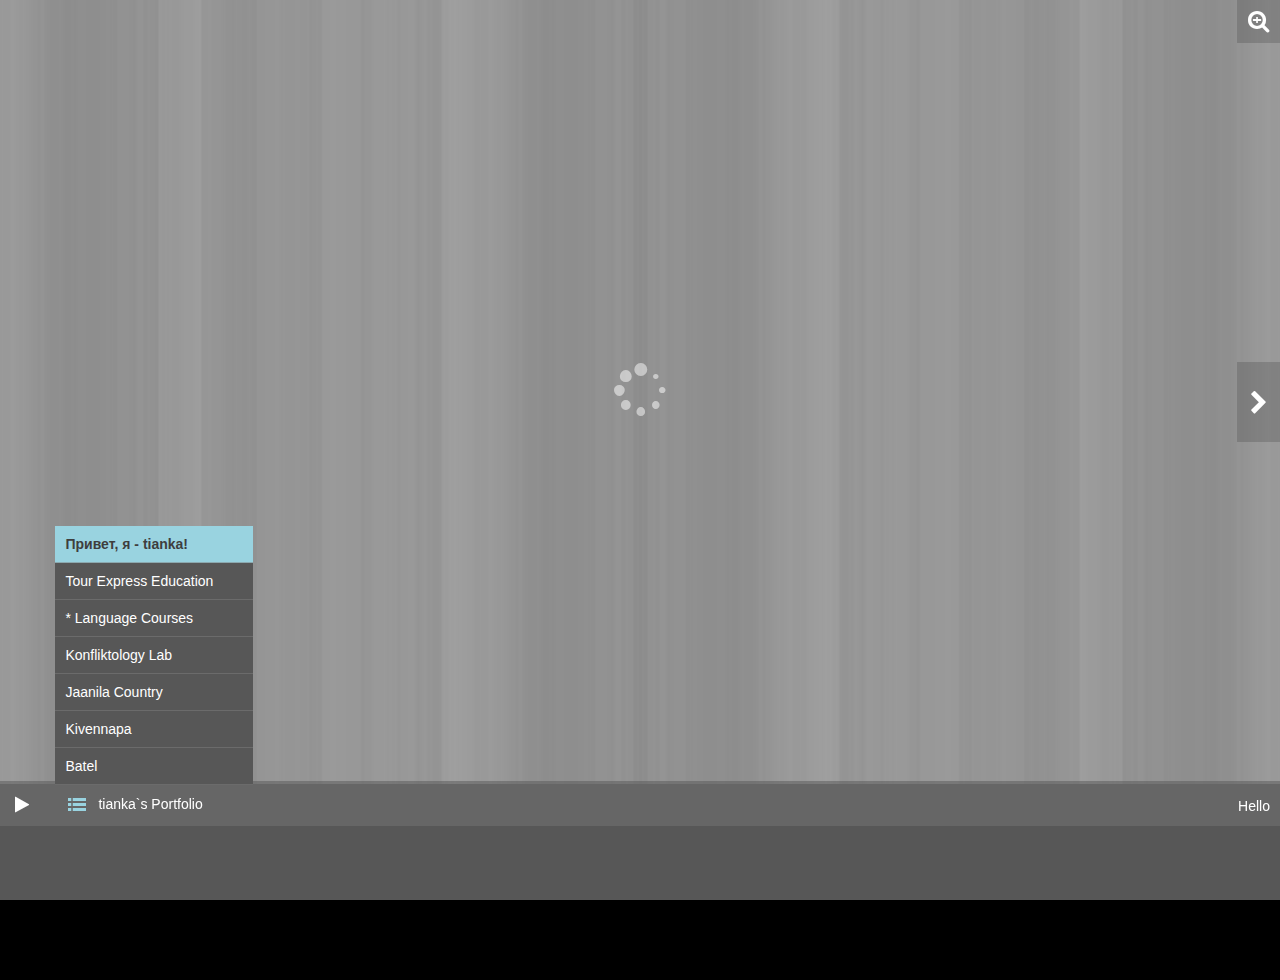
==== index.html @ c7b35c37 "update" ====
<!DOCTYPE html>
<html lang="ru">
<head>
    <meta charset="UTF-8" />
    <title>tianka`s Portfolio - дизайн веб-сайтов, разработка интерфейсов</title>
    <link rel="shortcut icon" href="./favicon.png">
    <link rel="stylesheet" type="text/css" media="all" href="./css/font-awesome.min.css" />
    <link rel="stylesheet" href="./fontello/css/fontello.css">
    <link rel="stylesheet" type="text/css" media="all" href="./css/jgallery.css" />
    <script type="text/javascript" src="./js/jquery-2.0.3.min.js"></script>
    <script type="text/javascript" src="./js/tinycolor-0.9.16.min.js"></script>
    <script type="text/javascript" src="./js/jgallery.js"></script>
    <script type="text/javascript">
    $( function() {
        $( '#gallery' ).jGallery( {
            'autostart': true,
            'canClose': false,
            "transition":"scaleDown_moveFromRight",
            "transitionBackward":"scaleDown_moveFromLeft",
            "transitionCols":"1",
            "transitionRows":"1",
            "thumbnailsPosition":"bottom",
            "thumbType":"image",
            "backgroundColor":"#3e3e3e",
            "textColor":"#fff",
            "mode":"full-screen",
            slideshowCanRandom: false,
            slideshowInterval: '5s',
            zoomSize: 'original' // [ fit | original | fill ] (only for full-screen or standard mode)
         } );
    } );
    </script>
    <style>
        .jgallery-btn {
            background-color: #3c3c3c;
            background-color: rgba(60, 60, 60, 0.25);
        }
        .fa.resize {
            font-size: 23px;
        }
        .jgallery .jgallery-thumbnails.images a {
            border: 3px #777777 solid;
            margin-left: 5px;
        }

        [data-jgallery-album-title="Привет, я - tianka!"] {
            font-weight: bold !important;
        }

        /*
        img.active.loaded {
            -webkit-box-shadow: 0px 0px 16px 0px rgba(0, 0, 0, 0.15);
            -moz-box-shadow:    0px 0px 16px 0px rgba(0, 0, 0, 0.15);
            box-shadow:         0px 0px 16px 0px rgba(0, 0, 0, 0.15);
        }
        */
    </style>
    <script>
        (function(i,s,o,g,r,a,m){i['GoogleAnalyticsObject']=r;i[r]=i[r]||function(){
            (i[r].q=i[r].q||[]).push(arguments)},i[r].l=1*new Date();a=s.createElement(o),
                m=s.getElementsByTagName(o)[0];a.async=1;a.src=g;m.parentNode.insertBefore(a,m)
        })(window,document,'script','//www.google-analytics.com/analytics.js','ga');

        ga('create', 'UA-53536658-1', 'auto');
        ga('send', 'pageview');

    </script>
</head>
<body style="padding: 40px; color: #fff; background: #000;">
    <div id="gallery">
        <div class="album" data-jgallery-album-title="Привет, я - tianka!">
            <h1>Hello</h1>
            <a href="images/Hello/large/iamtianka.png"><img src="images/Hello/thumbs/iamtianka.jpg" alt="Hello"/></a>
            <a href="images/Hello/large/contact.png"><img src="images/Hello/thumbs/contact.gif" alt="Hello"/></a>

        </div>
        <div class="album" data-jgallery-album-title="Tour Express Education">
            <h1>Tour Express Education</h1>
            <a href="images/Tour_Express_Education/large/logo.png"><img src="images/start.gif" alt="Tour Express Education"/></a>
            <a href="images/Tour_Express_Education/large/1.jpg"><img src="images/Tour_Express_Education/thumbs/1.jpg" alt="Tour Express Education - Слайды для главной страницы"/></a>
            <a href="images/Tour_Express_Education/large/2.jpg"><img src="images/Tour_Express_Education/thumbs/2.jpg" alt="Tour Express Education - Слайды для главной страницы"/></a>
            <a href="images/Tour_Express_Education/large/3.jpg"><img src="images/Tour_Express_Education/thumbs/3.jpg" alt="Tour Express Education - Слайды для главной страницы"/></a>
            <a href="images/Tour_Express_Education/large/4.jpg"><img src="images/Tour_Express_Education/thumbs/4.jpg" alt="Tour Express Education - Слайды для главной страницы"/></a>
            <a href="images/Tour_Express_Education/large/5.jpg"><img src="images/Tour_Express_Education/thumbs/5.jpg" alt="Tour Express Education - Слайды для главной страницы"/></a>
            <a href="images/Tour_Express_Education/large/6.jpg"><img src="images/Tour_Express_Education/thumbs/6.jpg" alt="Tour Express Education - Меню"/></a>
            <a href="images/Tour_Express_Education/large/7.jpg"><img src="images/Tour_Express_Education/thumbs/7.jpg" alt="Tour Express Education - О нас"/></a>
            <a href="images/Tour_Express_Education/large/8.jpg"><img src="images/Tour_Express_Education/thumbs/8.jpg" alt="Tour Express Education - Услуги"/></a>
            <a href="images/Tour_Express_Education/large/9.jpg"><img src="images/Tour_Express_Education/thumbs/9.jpg" alt="Tour Express Education - Школьникам"/></a>
            <a href="images/Tour_Express_Education/large/10.jpg"><img src="images/Tour_Express_Education/thumbs/10.jpg" alt="Tour Express Education - Детские языковые лагеря"/></a>
            <a href="images/Tour_Express_Education/large/11.jpg"><img src="images/Tour_Express_Education/thumbs/11.jpg" alt="Tour Express Education - Плакат для печати"/></a>
        </div>
        <div class="album" data-jgallery-album-title="* Language Courses">
            <h1>* Language Courses</h1>
            <a href="images/Language_Courses/large/logo.png"><img src="images/start.gif" alt="Этот дизайн может быть доработан для Вас!"/></a>
            <a href="images/Language_Courses/large/1.jpg"><img src="images/Language_Courses/thumbs/1.jpg" alt="Этот дизайн может быть доработан для Вас!"/></a>
            <a href="images/Language_Courses/large/2.jpg"><img src="images/Language_Courses/thumbs/2.jpg" alt="Этот дизайн может быть доработан для Вас!"/></a>
            <a href="images/Language_Courses/large/3.jpg"><img src="images/Language_Courses/thumbs/3.jpg" alt="Этот дизайн может быть доработан для Вас!"/></a>
            <a href="images/Language_Courses/large/4.jpg"><img src="images/Language_Courses/thumbs/4.jpg" alt="Этот дизайн может быть доработан для Вас!"/></a>
            <a href="images/Language_Courses/large/5.jpg"><img src="images/Language_Courses/thumbs/5.jpg" alt="Этот дизайн может быть доработан для Вас!"/></a>
            <a href="images/Language_Courses/large/6.jpg"><img src="images/Language_Courses/thumbs/6.jpg" alt="Этот дизайн может быть доработан для Вас!"/></a>
            <a href="images/Language_Courses/large/7.jpg"><img src="images/Language_Courses/thumbs/7.jpg" alt="Этот дизайн может быть доработан для Вас!"/></a>
        </div>

        <div class="album" data-jgallery-album-title="Konfliktology Lab">
            <h1>Konfliktology Lab</h1>
            <a href="images/Konfliktology_Lab/large/logo.png"><img src="images/start.gif" alt="Konfliktology Lab"/></a>
            <a href="images/Konfliktology_Lab/large/1.jpg"><img src="images/Konfliktology_Lab/thumbs/1.jpg" alt="Konfliktology Lab"/></a>
            <a href="images/Konfliktology_Lab/large/2.jpg"><img src="images/Konfliktology_Lab/thumbs/2.jpg" alt="Konfliktology Lab"/></a>
            <a href="images/Konfliktology_Lab/large/3.jpg"><img src="images/Konfliktology_Lab/thumbs/3.jpg" alt="Konfliktology Lab"/></a>
            <a href="images/Konfliktology_Lab/large/4.jpg"><img src="images/Konfliktology_Lab/thumbs/4.jpg" alt="Konfliktology Lab"/></a>
            <a href="images/Konfliktology_Lab/large/5.jpg"><img src="images/Konfliktology_Lab/thumbs/5.jpg" alt="Konfliktology Lab"/></a>
        </div>
        <div class="album" data-jgallery-album-title="Jaanila Country">
            <h1>Jaanila Country</h1>
            <a href="images/Jaanila_Country/large/logo.png"><img src="images/start.gif" alt="Jaanila Country"/></a>
            <a href="images/Jaanila_Country/large/7.jpg"><img src="images/Jaanila_Country/thumbs/7.jpg" alt="Jaanila Country - Подбор квартиры"/></a>
            <a href="images/Jaanila_Country/large/8.jpg"><img src="images/Jaanila_Country/thumbs/8.jpg" alt="Jaanila Country - Подбор квартиры"/></a>
            <a href="images/Jaanila_Country/large/9.jpg"><img src="images/Jaanila_Country/thumbs/9.jpg" alt="Jaanila Country - Подбор квартиры"/></a>
            <a href="images/Jaanila_Country/large/10.jpg"><img src="images/Jaanila_Country/thumbs/10.jpg" alt="Jaanila Country - Подбор квартиры"/></a>
            <a href="images/Jaanila_Country/large/11.jpg"><img src="images/Jaanila_Country/thumbs/11.jpg" alt="Jaanila Country - Список квартир"/></a>
            <a href="images/Jaanila_Country/large/12.jpg"><img src="images/Jaanila_Country/thumbs/12.jpg" alt="Jaanila Country - Новости"/></a>
            <a href="images/Jaanila_Country/large/13.jpg"><img src="images/Jaanila_Country/thumbs/13.jpg" alt="Jaanila Country - О квартале"/></a>
            <a href="images/Jaanila_Country/large/14.jpg"><img src="images/Jaanila_Country/thumbs/14.jpg" alt="Jaanila Country - Видеоновости"/></a>
            <a href="images/Jaanila_Country/large/15.jpg"><img src="images/Jaanila_Country/thumbs/15.jpg" alt="Jaanila Country - Общая информация"/></a>
            <a href="images/Jaanila_Country/large/16.jpg"><img src="images/Jaanila_Country/thumbs/16.jpg" alt="Jaanila Country - Общая информация"/></a>
            <a href="images/Jaanila_Country/large/17.jpg"><img src="images/Jaanila_Country/thumbs/17.jpg" alt="Jaanila Country - Общая информация"/></a>
            <a href="images/Jaanila_Country/large/18.jpg"><img src="images/Jaanila_Country/thumbs/18.jpg" alt="Jaanila Country - Общая информация"/></a>
            <a href="images/Jaanila_Country/large/1.jpg"><img src="images/Jaanila_Country/thumbs/1.jpg" alt="Jaanila Country - Обзор кварталов"/></a>
            <a href="images/Jaanila_Country/large/3.jpg"><img src="images/Jaanila_Country/thumbs/3.jpg" alt="Jaanila Country - Обзор кварталов"/></a>
            <a href="images/Jaanila_Country/large/4.jpg"><img src="images/Jaanila_Country/thumbs/4.jpg" alt="Jaanila Country - Обзор кварталов"/></a>
            <a href="images/Jaanila_Country/large/5.jpg"><img src="images/Jaanila_Country/thumbs/5.jpg" alt="Jaanila Country - Обзор кварталов"/></a>
            <a href="images/Jaanila_Country/large/6.jpg"><img src="images/Jaanila_Country/thumbs/6.jpg" alt="Jaanila Country - Обзор кварталов"/></a>
        </div>
        <div class="album" data-jgallery-album-title="Kivennapa">
            <h1>Kivennapa</h1>
            <a href="images/Kivennapa/large/logo.png"><img src="images/start.gif" alt="Kivennapa"/></a>
            <a href="images/Kivennapa/large/1.jpg"><img src="images/Kivennapa/thumbs/1.jpg" alt="Kivennapa"/></a>
            <a href="images/Kivennapa/large/2.jpg"><img src="images/Kivennapa/thumbs/2.jpg" alt="Kivennapa - Концепция проекта"/></a>
            <a href="images/Kivennapa/large/3.jpg"><img src="images/Kivennapa/thumbs/3.jpg" alt="Kivennapa - Типовые проекты"/></a>
            <a href="images/Kivennapa/large/4.jpg"><img src="images/Kivennapa/thumbs/4.jpg" alt="Kivennapa - Список проектов"/></a>
            <a href="images/Kivennapa/large/5.jpg"><img src="images/Kivennapa/thumbs/5.jpg" alt="Kivennapa - Индивидуальный дом"/></a>
            <a href="images/Kivennapa/large/6.jpg"><img src="images/Kivennapa/thumbs/6.jpg" alt="Kivennapa - Новости"/></a>
            <a href="images/Kivennapa/large/7.jpg"><img src="images/Kivennapa/thumbs/7.jpg" alt="Kivennapa - Общение"/></a>
        </div>
        <div class="album" data-jgallery-album-title="Batel">
            <h1>Batel</h1>
            <a href="images/Batel/large/logo.png"><img src="images/start.gif" alt="Batel"/></a>
            <a href="images/Batel/large/1.jpg"><img src="images/Batel/thumbs/1.jpg" alt="Batel - 1-я версия"/></a>
            <a href="images/Batel/large/2.jpg"><img src="images/Batel/thumbs/2.jpg" alt="Batel - 2-я версия"/></a>
        </div>

    </div>

</body>
</html>
---- fontello/css/fontello.css ----
@font-face {
  font-family: 'fontello';
  src: url('../font/fontello.eot?42769846');
  src: url('../font/fontello.eot?42769846#iefix') format('embedded-opentype'),
       url('../font/fontello.woff?42769846') format('woff'),
       url('../font/fontello.ttf?42769846') format('truetype'),
       url('../font/fontello.svg?42769846#fontello') format('svg');
  font-weight: normal;
  font-style: normal;
}
/* Chrome hack: SVG is rendered more smooth in Windozze. 100% magic, uncomment if you need it. */
/* Note, that will break hinting! In other OS-es font will be not as sharp as it could be */
/*
@media screen and (-webkit-min-device-pixel-ratio:0) {
  @font-face {
    font-family: 'fontello';
    src: url('../font/fontello.svg?42769846#fontello') format('svg');
  }
}
*/
 
 [class^="icon-"]:before, [class*=" icon-"]:before {
  font-family: "fontello";
  font-style: normal;
  font-weight: normal;
  speak: none;
 
  display: inline-block;
  text-decoration: inherit;
  width: 1em;
  margin-right: .2em;
  text-align: center;
  /* opacity: .8; */
 
  /* For safety - reset parent styles, that can break glyph codes*/
  font-variant: normal;
  text-transform: none;
     
  /* fix buttons height, for twitter bootstrap */
  line-height: 1em;
 
  /* Animation center compensation - margins should be symmetric */
  /* remove if not needed */
  margin-left: .2em;
 
  /* you can be more comfortable with increased icons size */
  /* font-size: 120%; */
 
  /* Uncomment for 3D effect */
  /* text-shadow: 1px 1px 1px rgba(127, 127, 127, 0.3); */
}
 
.icon-th-large:before { content: '\e800'; } /* '' */
.icon-th:before { content: '\e801'; } /* '' */
.icon-zoom-in:before { content: '\e802'; } /* '' */
.icon-zoom-out:before { content: '\e803'; } /* '' */
.icon-zoom-in-1:before { content: '\e804'; } /* '' */
.icon-zoom-out-1:before { content: '\e805'; } /* '' */
.icon-right-open:before { content: '\e806'; } /* '' */
.icon-left-open:before { content: '\e807'; } /* '' */
.icon-list:before { content: '\e808'; } /* '' */
.icon-left:before { content: '\e809'; } /* '' */
---- css/jgallery.css ----
.jgallery .jgallery-btn {
    -webkit-transition: all .2s;
    transition: all .2s;
    cursor: pointer
}

.jgallery .jgallery-btn:hover {
    text-shadow: 0 0 .15em #fff
}

.jgallery .jgallery-btn.inactive {
    opacity: .5
}

.jgallery .jgallery-btn.inactive:hover {
    opacity: 1
}

.jgallery .jgallery-btn.active {
    color: #fff;
    opacity: 1
}

.jgallery .jgallery-btn-large {
    width: 43px;
    height: 80px;
    line-height: 83px;
    font-size: 25px;
    text-align: center;
    color: #fff
}

.jgallery .jgallery-btn-small {
    width: 43px;
    height: 43px;
    margin: 0;
    line-height: 43px;
    font-size: 18px;
    text-align: center;
    color: #fff
}

.jgallery .change-album {
    position: relative
}

.jgallery .change-album .menu {
    left: 0;
    bottom: 42px;
    background: #111;
    position: absolute;
    overflow: auto;
    display: none
}

.jgallery .change-album .menu .item {
    margin: 0;
    padding: 10px 40px 10px 10px;
    border-bottom: 1px solid rgba(127, 127, 127, 0.5);
    font-family: Roboto, Calibri, Arial, Helvetica, sans-serif;
    font-weight: 300;
    font-size: 14px;
    text-align: left;
    -webkit-transition: all .3s;
    transition: all .3s;
    line-height: normal;
    white-space: pre;
    color: #ddd;
    text-shadow: none;
    display: block
}

.jgallery .change-album .menu .item:hover {
    color: #fff;
    background: #222
}

.jgallery .change-album .menu .item.active {
    color: #ddd;
    background: #333
}

.jgallery .change-album .title {
    padding: 0;
    line-height: 40px;
    left: 48px;
    top: 0;
    bottom: auto;
    right: auto;
    font-family: Roboto, Calibri, Arial, Helvetica, sans-serif;;
    font-size: 14px;
    font-weight: 300;
    position: absolute;
    white-space: pre
}

.jgallery .change-album.active {
    border-radius: 2px
}

.jgallery .change-album.active .menu {
    display: block
}

.jgallery.jgallery-standard {
    top: auto;
    left: auto;
    right: auto;
    bottom: auto;
    position: relative;
    z-index: 0;
    overflow: hidden
}

.jgallery.jgallery-slider {
    margin-left: auto;
    margin-right: auto;
    top: auto;
    left: auto;
    right: auto;
    bottom: auto;
    -webkit-perspective: 1200px;
    perspective: 1200px;
    position: relative;
    z-index: 0;
    background: transparent !important
}

.jgallery.jgallery-slider .jgallery-thumbnails {
    background: none !important;
    overflow: hidden
}

.jgallery.jgallery-slider .jgallery-thumbnails .jgallery-container {
    /*-webkit-box-shadow: none !important;
    box-shadow: none !important*/
}

.jgallery.jgallery-slider .jgallery-thumbnails.square:not(.full-screen) a, .jgallery.jgallery-slider .jgallery-thumbnails.square.number:not(.full-screen) a {
    -webkit-box-shadow: 0 0 0 2px rgba(0, 0, 0, .6), 0 0 0 3px rgba(255, 255, 255, .6);
    box-shadow: 0 0 0 2px rgba(0, 0, 0, .6), 0 0 0 3px rgba(255, 255, 255, .6);
    opacity: 1
}

.jgallery.jgallery-slider .jgallery-thumbnails.square:not(.full-screen) a.active, .jgallery.jgallery-slider .jgallery-thumbnails.square.number:not(.full-screen) a.active {
    opacity: .6
}

.jgallery.jgallery-slider .zoom-container .title {
    display: none
}

.jgallery.jgallery-slider .zoom-container .nav-bottom {
    width: 240px;
    height: 40px;
    margin: -20px -120px;
    -webkit-box-shadow: none !important;
    box-shadow: none !important;
    background: none !important;
    text-align: center;
    -webkit-transition: -webkit-transform .2s, opacity .2s;
    transition: transform .2s, opacity .2s;
    -webkit-transform: scale(.8);
    -moz-transform: scale(.8);
    transform: scale(.8);
    opacity: 0;
    left: 50%;
    top: 70%;
    right: auto;
    bottom: auto
}

.jgallery.jgallery-slider .zoom-container .nav-bottom .jgallery-btn {
    margin-left: 4px;
    margin-right: 4px;
    border-radius: 27px
}

.jgallery.jgallery-slider .zoom-container .progress {
    bottom: -1px
}

.jgallery.jgallery-slider .zoom .container {
    background: none !important
}

.jgallery.jgallery-slider .overlayContainer .overlay {
    background: transparent !important
}

.jgallery.jgallery-slider:hover .zoom-container .nav-bottom {
    -webkit-transform: scale(1);
    -moz-transform: scale(1);
    transform: scale(1);
    opacity: 1
}

.jgallery.jgallery-slider:after {
    margin-top: -15px;
    left: 100px;
    right: 100px;
    top: 100%;
    height: 30px;
    background: rgba(0, 0, 0, 0.5);
    -webkit-box-shadow: 0 0 40px 40px rgba(0, 0, 0, .5);
    box-shadow: 0 0 40px 40px rgba(0, 0, 0, .5);
    -webkit-transform: rotateX(75deg);
    -moz-transform: rotateX(75deg);
    transform: rotateX(75deg);
    content: "";
    position: absolute;
    display: block
}

html, body {
    height: 100%;
    margin: 0
}

.overlayContainer {
    z-index: 1;
    position: relative;
    display: block
}

.overlayContainer .overlay {
    color: #fff;
    left: 0;
    top: 0;
    background: center center no-repeat #000;
    position: absolute;
    z-index: 10000
}

.overlayContainer .imageLoaderPositionAbsolute {
    width: 60px;
    height: 60px;
    line-height: 60px;
    margin: -30px 0 0 -30px;
    font-size: 60px;
    font-weight: bold;
    letter-spacing: -0.02em;
    text-align: center;
    position: absolute;
    z-index: 10001
}

.overlayContainer .imageLoaderPositionAbsolute [class*="fa-"] {
    width: 60px;
    height: 60px;
    line-height: 60px
}

.overlayContainer .imageLoaderPositionAbsolute.preloadAll:after {
    border-radius: 1.7em;
    left: 0;
    top: 0;
    bottom: 0;
    right: 0;
    content: "";
    position: absolute;
    z-index: 0
}

.overlayContainer .imageLoaderPositionAbsolute .circle {
    margin: -42px 0 0 -42px;
    left: 50%;
    top: 50%;
    position: absolute
}

.overlayContainer .imageLoaderPositionAbsolute .progress-value {
    width: 200px;
    height: 200px;
    line-height: 200px;
    margin: -100px;
    padding-left: .25em;
    left: 50%;
    top: 50%;
    position: absolute;
    z-index: 1
}

.overlayContainer .imageLoaderPositionAbsolute .progress-value:after {
    padding-left: .117em;
    font-size: .5em;
    font-weight: normal;
    -webkit-animation: percent 1s linear infinite;
    animation: percent 1s linear infinite;
    content: "%"
}

.imageLoaderPositionAbsolute {
    left: 50%
}

body.overlayContainer > .overlay {
    position: fixed
}

body.overlayContainer > .overlay .imageLoaderPositionAbsolute {
    top: 50% !important;
    position: fixed
}

@keyframes percent {
    0% {
        opacity: .1
    }
    50% {
        opacity: 1
    }
    100% {
        opacity: .1
    }
}

@-webkit-keyframes percent {
    0% {
        opacity: .1
    }
    50% {
        opacity: 1
    }
    100% {
        opacity: .1
    }
}

.jgallery .zoom-container .progress {
    width: 0;
    height: 4px;
    margin: 0;
    padding: 0;
    border: 0;
    line-height: 4px;
    background: #fff;
    background: rgba(255, 255, 255, 0.5);
    left: 0;
    bottom: 0;
    overflow: hidden;
    position: absolute;
    z-index: 2
}

.jgallery .zoom-container .progress:after {
    width: 4px;
    height: 4px;
    background: #fff;
    -webkit-box-shadow: 0 0 30px 15px rgba(255, 255, 255, 1);
    box-shadow: 0 0 30px 15px rgba(255, 255, 255, 1);
    right: 64px;
    top: 0;
    content: "";
    position: absolute
}

.jgallery .jgallery-thumbnails {
    background: #111;
    -webkit-transition: background 0.2s, background-color 0.2s;
    transition: background 0.2s, background-color 0.2s;
    position: absolute;
    z-index: 3;
    font-size: 0;
    line-height: 0
}

.jgallery .jgallery-thumbnails.hidden {
    display: none
}

.jgallery .jgallery-thumbnails .jgallery-container {
    left: 0;
    top: 0;
    right: 0;
    bottom: 0;
    -webkit-transition: box-shadow 0.2s, -webkit-box-shadow 0.2s;
    transition: box-shadow 0.2s, -webkit-box-shadow 0.2s;
    position: absolute;
    overflow: hidden
}

.jgallery .jgallery-thumbnails .album {
    display: none
}

.jgallery .jgallery-thumbnails .album.active {
    display: inline
}

.jgallery .jgallery-thumbnails a {
    border-radius: .7em;
    white-space: normal;
    display: inline-block
}

.jgallery .jgallery-thumbnails a:hover:not(.active) {
    border-radius: 2px !important
}

.jgallery .jgallery-thumbnails a:hover:not(.active) img {
    border-radius: 2px !important
}

.jgallery .jgallery-thumbnails a img {
    border-radius: .7em;
    -webkit-transition: all .5s;
    -moz-transition: all .5s;
    -o-transition: all .5s;
    transition: all .5s
}

.jgallery .jgallery-thumbnails .prev, .jgallery .jgallery-thumbnails .next {
    font-size: 24px;
    text-align: center;
    background: #111;
    opacity: 1;
    -webkit-box-shadow: none;
    box-shadow: none;
    cursor: pointer;
    position: absolute
}

.jgallery .jgallery-thumbnails .ico {
    width: 40px;
    height: 40px;
    margin: -20px 0 0 -20px;
    line-height: 40px;
    color: #fff;
    top: 50%;
    left: 50%;
    position: absolute
}

.jgallery .jgallery-thumbnails .jgallery-close {
    opacity: 0;
    display: none
}

.jgallery .jgallery-thumbnails .change-album {
    display: none
}

.jgallery .jgallery-thumbnails-horizontal {
    left: 0;
    right: 0;
    white-space: pre
}

.jgallery .jgallery-thumbnails-horizontal .prev, .jgallery .jgallery-thumbnails-horizontal .next {
    width: 40px;
    top: 0;
    bottom: 0
}

.jgallery .jgallery-thumbnails-horizontal .prev {
    padding-left: 8px;
    left: -100px
}

.jgallery .jgallery-thumbnails-horizontal .prev:before {
    width: 40px;
    right: -40px;
    background: -moz-linear-gradient(left, #111 0, rgba(17, 17, 17, 0) 100%);
    background: -webkit-gradient(linear, left top, right top, color-stop(0, #111), color-stop(100%, rgba(17, 17, 17, 0)));
    background: -webkit-linear-gradient(left, #111 0, rgba(17, 17, 17, 0) 100%);
    background: -o-linear-gradient(left, #111 0, rgba(17, 17, 17, 0) 100%);
    background: -ms-linear-gradient(left, #111 0, rgba(17, 17, 17, 0) 100%);
    background: linear-gradient(to right, #111 0, rgba(17, 17, 17, 0) 100%);
    filter: progid:DXImageTransform.Microsoft.gradient(startColorstr='#111111', endColorstr='#00111111', GradientType=1);
    top: 0;
    bottom: 0;
    content: "";
    position: absolute
}

.jgallery .jgallery-thumbnails-horizontal .next {
    padding-right: 8px;
    right: -100px
}

.jgallery .jgallery-thumbnails-horizontal .next:before {
    width: 40px;
    left: -40px;
    background: -moz-linear-gradient(left, rgba(17, 17, 17, 0) 0, #111 100%);
    background: -webkit-gradient(linear, left top, right top, color-stop(0, rgba(17, 17, 17, 0)), color-stop(100%, #111));
    background: -webkit-linear-gradient(left, rgba(17, 17, 17, 0) 0, #111 100%);
    background: -o-linear-gradient(left, rgba(17, 17, 17, 0) 0, #111 100%);
    background: -ms-linear-gradient(left, rgba(17, 17, 17, 0) 0, #111 100%);
    background: linear-gradient(to right, rgba(17, 17, 17, 0) 0, #111 100%);
    filter: progid:DXImageTransform.Microsoft.gradient(startColorstr='#00111111', endColorstr='#111111', GradientType=1);
    top: 0;
    bottom: 0;
    content: "";
    position: absolute
}

.jgallery .jgallery-thumbnails-horizontal:hover .prev.visible {
    left: 0
}

.jgallery .jgallery-thumbnails-horizontal:hover .next.visible {
    right: 0
}

.jgallery .jgallery-thumbnails-vertical {
    top: 0;
    bottom: 0
}

.jgallery .jgallery-thumbnails-vertical .prev, .jgallery .jgallery-thumbnails-vertical .next {
    height: 40px;
    left: 0;
    right: 0
}

.jgallery .jgallery-thumbnails-vertical .prev {
    padding-top: 8px;
    top: -100px
}

.jgallery .jgallery-thumbnails-vertical .prev:before {
    height: 40px;
    bottom: -40px;
    background: -moz-linear-gradient(top, #111 0, rgba(17, 17, 17, 0) 100%);
    background: -webkit-gradient(linear, left top, left bottom, color-stop(0, #111), color-stop(100%, rgba(17, 17, 17, 0)));
    background: -webkit-linear-gradient(top, #111 0, rgba(17, 17, 17, 0) 100%);
    background: -o-linear-gradient(top, #111 0, rgba(17, 17, 17, 0) 100%);
    background: -ms-linear-gradient(top, #111 0, rgba(17, 17, 17, 0) 100%);
    background: linear-gradient(to bottom, #111 0, rgba(17, 17, 17, 0) 100%);
    filter: progid:DXImageTransform.Microsoft.gradient(startColorstr='#111111', endColorstr='#00111111', GradientType=0);
    left: 0;
    right: 0;
    content: "";
    position: absolute
}

.jgallery .jgallery-thumbnails-vertical .next {
    padding-bottom: 8px;
    bottom: -100px
}

.jgallery .jgallery-thumbnails-vertical .next:before {
    height: 40px;
    top: -40px;
    background: -moz-linear-gradient(top, rgba(17, 17, 17, 0) 0, #111 100%);
    background: -webkit-gradient(linear, left top, left bottom, color-stop(0, rgba(17, 17, 17, 0)), color-stop(100%, #111));
    background: -webkit-linear-gradient(top, rgba(17, 17, 17, 0) 0, #111 100%);
    background: -o-linear-gradient(top, rgba(17, 17, 17, 0) 0, #111 100%);
    background: -ms-linear-gradient(top, rgba(17, 17, 17, 0) 0, #111 100%);
    background: linear-gradient(to bottom, rgba(17, 17, 17, 0) 0, #111 100%);
    filter: progid:DXImageTransform.Microsoft.gradient(startColorstr='#00111111', endColorstr='#111111', GradientType=0);
    left: 0;
    right: 0;
    content: "";
    position: absolute
}

.jgallery .jgallery-thumbnails-vertical:hover .prev.visible {
    top: 0
}

.jgallery .jgallery-thumbnails-vertical:hover .next.visible {
    bottom: 0
}

.jgallery .jgallery-thumbnails-vertical .prev .ico, .jgallery .jgallery-thumbnails-vertical .next .ico {
    -webkit-transform: rotate(90deg);
    -moz-transform: rotate(90deg);
    transform: rotate(90deg);
    display: block
}

.jgallery .jgallery-thumbnails-bottom.images:not(.full-screen), .jgallery .jgallery-thumbnails.jgallery-thumbnails-bottom.images.images:not(.full-screen) {
    padding-top: 7px
}

.jgallery .jgallery-thumbnails-bottom.images:not(.full-screen) .jgallery-container-inner, .jgallery .jgallery-thumbnails.jgallery-thumbnails-bottom.images.images:not(.full-screen) .jgallery-container-inner {
    padding-top: 7px
}

.jgallery .jgallery-thumbnails-top {
    top: 0
}

.jgallery .jgallery-thumbnails-bottom {
    bottom: 0
}

.jgallery .jgallery-thumbnails-left {
    left: 0
}

.jgallery .jgallery-thumbnails-right {
    right: 0
}

.jgallery .jgallery-thumbnails a.hidden {
    opacity: 0
}

.jgallery .jgallery-thumbnails a {
    -webkit-transition: all .5s;
    -moz-transition: all .5s;
    -o-transition: all .5s;
    transition: all .5s;
    overflow: hidden;
    opacity: 1;
    display: inline-block;
    position: relative
}

.jgallery .jgallery-thumbnails.images {
    padding: 15px
}

.jgallery .jgallery-thumbnails.images .jgallery-container-inner {
    padding: 15px
}

.jgallery .jgallery-thumbnails.images.jgallery-thumbnails-horizontal .jgallery-container-inner:after {
    width: 15px;
    height: 15px;
    content: "";
    display: inline-block
}

.jgallery .jgallery-thumbnails.images a {
    -webkit-border-radius: 0;
    border-radius: 0;
    -webkit-transition: opacity .5s;
    transition: opacity .5s;
    font-size: 0
}

.jgallery .jgallery-thumbnails.images a img {
    -webkit-transition: -webkit-filter .2s, filter .2s;
    transition: -webkit-filter .2s, filter .2s;
    -webkit-filter: saturate(.4);
    filter: saturate(.4)
}

.jgallery .jgallery-thumbnails.images a:hover img {
    -webkit-filter: saturate(1);
    filter: saturate(1)
}

.jgallery .jgallery-thumbnails.images a:hover:after {
    opacity: 0
}

.jgallery .jgallery-thumbnails.images a.active img {
    -webkit-filter: saturate(1);
    filter: saturate(1)
}

.jgallery .jgallery-thumbnails.images a.active:after {
    opacity: .25
}

.jgallery .jgallery-thumbnails.images a:after {
    opacity: .5;
    background: #111;
    -webkit-transition: all .5s;
    -moz-transition: all .5s;
    -o-transition: all .5s;
    transition: all .5s;
    left: 0;
    top: 0;
    right: 0;
    bottom: 0;
    content: "";
    position: absolute
}

.jgallery .jgallery-thumbnails.images:hover a:after {
    opacity: 0
}

.jgallery .jgallery-thumbnails.images img {
    padding: 1px;
    border: 0;
    -webkit-border-radius: 0;
    border-radius: 0
}

.jgallery .jgallery-thumbnails.images.jgallery-thumbnails-vertical .prev, .jgallery .jgallery-thumbnails.images.jgallery-thumbnails-vertical .next {
    left: 8px;
    right: 8px
}

.jgallery .jgallery-thumbnails.images.jgallery-thumbnails-vertical:hover .prev.visible {
    top: 0
}

.jgallery .jgallery-thumbnails.images.jgallery-thumbnails-vertical:hover .next.visible {
    bottom: 0
}

.jgallery .jgallery-thumbnails.images.jgallery-thumbnails-horizontal {
    padding-right: 0
}

.jgallery .jgallery-thumbnails.images.jgallery-thumbnails-horizontal .prev, .jgallery .jgallery-thumbnails.images.jgallery-thumbnails-horizontal .next {
    top: 0;
    bottom: 8px
}

.jgallery .jgallery-thumbnails.images.jgallery-thumbnails-horizontal:hover .prev.visible {
    left: 0
}

.jgallery .jgallery-thumbnails.images.jgallery-thumbnails-horizontal:hover .next.visible {
    right: 0
}

.jgallery .jgallery-thumbnails.full-screen {
    width: auto !important;
    height: auto !important;
    top: 0;
    left: 0;
    right: 0;
    bottom: 0;
    display: block
}

.jgallery .jgallery-thumbnails.full-screen .jgallery-container {
    text-align: left;
    white-space: normal
}

.jgallery .jgallery-thumbnails.full-screen .jgallery-container-inner {
    padding: 60px 45px 45px
}

.jgallery .jgallery-thumbnails.full-screen .jgallery-container-inner:after {
    width: auto;
    height: 45px;
    content: "";
    display: block
}

.jgallery .jgallery-thumbnails.full-screen .jgallery-close {
    right: 0;
    top: 0;
    opacity: 1;
    position: absolute;
    display: block
}

.jgallery .jgallery-thumbnails.full-screen .prev {
    background: #000
}

.jgallery .jgallery-thumbnails.full-screen .prev:before {
    background-image: -webkit-gradient(linear, left 0, left 100%, from(rgba(0, 0, 0, 1)), to(rgba(0, 0, 0, 0)));
    background-image: -webkit-linear-gradient(top, rgba(0, 0, 0, 1), 0, rgba(0, 0, 0, 0), 100%);
    background-image: -moz-linear-gradient(top, rgba(0, 0, 0, 1) 0, rgba(0, 0, 0, 0) 100%);
    background-image: linear-gradient(to bottom, rgba(0, 0, 0, 1) 0, rgba(0, 0, 0, 0) 100%);
    background-repeat: repeat-x
}

.jgallery .jgallery-thumbnails.full-screen .next {
    background: #000
}

.jgallery .jgallery-thumbnails.full-screen .next:before {
    background-image: -webkit-gradient(linear, left 0, left 100%, from(rgba(0, 0, 0, 0)), to(rgba(0, 0, 0, 1)));
    background-image: -webkit-linear-gradient(top, rgba(0, 0, 0, 0), 0, rgba(0, 0, 0, 1), 100%);
    background-image: -moz-linear-gradient(top, rgba(0, 0, 0, 0) 0, rgba(0, 0, 0, 1) 100%);
    background-image: linear-gradient(to bottom, rgba(0, 0, 0, 0) 0, rgba(0, 0, 0, 1) 100%);
    background-repeat: repeat-x
}

.jgallery .jgallery-thumbnails.full-screen .change-album {
    right: 40px;
    top: 0;
    position: absolute;
    display: block
}

.jgallery .jgallery-thumbnails.full-screen .change-album .title {
    right: 48px;
    top: 0;
    left: auto;
    bottom: auto
}

.jgallery .jgallery-thumbnails.full-screen .change-album .menu {
    right: 0;
    top: 42px;
    left: auto;
    bottom: auto;
    position: absolute
}

.jgallery .jgallery-thumbnails.full-screen img {
    display: inline-block
}

.jgallery .jgallery-thumbnails.square:not(.full-screen) {
    font-size: 0
}

.jgallery .jgallery-thumbnails.square:not(.full-screen).jgallery-thumbnails-horizontal {
    height: 40px
}

.jgallery .jgallery-thumbnails.square:not(.full-screen).jgallery-thumbnails-left .next, .jgallery .jgallery-thumbnails.square:not(.full-screen).jgallery-thumbnails-left .prev {
    left: 20px
}

.jgallery .jgallery-thumbnails.square:not(.full-screen).jgallery-thumbnails-right .next, .jgallery .jgallery-thumbnails.square:not(.full-screen).jgallery-thumbnails-right .prev {
    right: 20px
}

.jgallery .jgallery-thumbnails.square:not(.full-screen).jgallery-thumbnails-top .next, .jgallery .jgallery-thumbnails.square:not(.full-screen).jgallery-thumbnails-top .prev {
    top: 20px
}

.jgallery .jgallery-thumbnails.square:not(.full-screen).jgallery-thumbnails-bottom .next, .jgallery .jgallery-thumbnails.square:not(.full-screen).jgallery-thumbnails-bottom .prev {
    bottom: 20px
}

.jgallery .jgallery-thumbnails.square:not(.full-screen).jgallery-thumbnails-vertical {
    width: 40px
}

.jgallery .jgallery-thumbnails.square:not(.full-screen) a {
    width: 20px;
    height: 20px;
    margin: 10px 4px;
    font-size: 20px;
    text-indent: -9999px;
    background: #fff;
    color: #000;
    text-decoration: none;
    opacity: .7
}

.jgallery .jgallery-thumbnails.square:not(.full-screen) a:hover {
    opacity: 1
}

.jgallery .jgallery-thumbnails.square:not(.full-screen) a.active {
    opacity: .3;
    cursor: default
}

.jgallery .jgallery-thumbnails.square:not(.full-screen) a img {
    display: none
}

.jgallery .jgallery-thumbnails.square:not(.full-screen).jgallery-thumbnails-vertical a {
    margin-top: 4px;
    margin-bottom: 4px
}

.jgallery .jgallery-thumbnails.square:not(.full-screen).jgallery-thumbnails-vertical a:first-child {
    margin-top: 8px
}

.jgallery .jgallery-thumbnails.square:not(.full-screen).jgallery-thumbnails-vertical a:last-child {
    margin-bottom: 8px
}

.jgallery .jgallery-thumbnails.square:not(.full-screen).jgallery-thumbnails-horizontal a:first-child {
    margin-left: 8px
}

.jgallery .jgallery-thumbnails.square:not(.full-screen).jgallery-thumbnails-horizontal a:last-child {
    margin-right: 8px
}

.jgallery .jgallery-thumbnails.square.number:not(.full-screen).jgallery-thumbnails-horizontal {
    height: 50px
}

.jgallery .jgallery-thumbnails.square.number:not(.full-screen).jgallery-thumbnails-vertical {
    width: 50px
}

.jgallery .jgallery-thumbnails.square.number:not(.full-screen).jgallery-thumbnails-left .next, .jgallery .jgallery-thumbnails.square.number:not(.full-screen).jgallery-thumbnails-left .prev {
    left: 25px
}

.jgallery .jgallery-thumbnails.square.number:not(.full-screen).jgallery-thumbnails-right .next, .jgallery .jgallery-thumbnails.square.number:not(.full-screen).jgallery-thumbnails-right .prev {
    right: 25px
}

.jgallery .jgallery-thumbnails.square.number:not(.full-screen).jgallery-thumbnails-top .next, .jgallery .jgallery-thumbnails.square.number:not(.full-screen).jgallery-thumbnails-top .prev {
    top: 25px
}

.jgallery .jgallery-thumbnails.square.number:not(.full-screen).jgallery-thumbnails-bottom .next, .jgallery .jgallery-thumbnails.square.number:not(.full-screen).jgallery-thumbnails-bottom .prev {
    bottom: 25px
}

.jgallery .jgallery-thumbnails.square.number:not(.full-screen) a {
    width: 30px;
    height: 30px;
    -webkit-border-radius: 18px;
    border-radius: 18px;
    font-size: 14px;
    line-height: 30px;
    text-indent: 0;
    font-weight: bold;
    text-align: center
}

.jgallery .jgallery-thumbnails.square.number:not(.full-screen) a:after {
    content: attr(data-jgallery-number)
}

.jgallery .jgallery-thumbnails.square.number:not(.full-screen) img {
    display: none
}

.jgallery .zoom-container .title {
    padding: 6px 0;
    bottom: -36px;
    right: 18px;
    font-size: 14px;
    font-weight: 300;
    color: #fff;
    -webkit-transition: top, left, right, bottom, opacity, text-shadow, color .5s;
    -moz-transition: top, left, right, bottom, opacity, text-shadow, color .5s;
    -o-transition: top, left, right, bottom, opacity, text-shadow, color .5s;
    transition: top, left, right, bottom, opacity, text-shadow, color .5s;
    opacity: 1;
    position: absolute;
    z-index: 10003
}

.jgallery .zoom-container .title.hidden {
    bottom: -50%;
    right: -50%;
    opacity: 0
}

.jgallery.text-shadow .zoom-container .title.hidden, .jgallery.text-shadow .zoom-container .title.after, .jgallery.text-shadow .zoom-container .title.before {
    text-shadow: 0 0 .25em #fff;
    color: transparent;
    opacity: .5;
    -webkit-transition: top, left, right, bottom, opacity .5s;
    -moz-transition: top, left, right, bottom, opacity .5s;
    -o-transition: top, left, right, bottom, opacity .5s;
    transition: top, left, right, bottom, opacity .5s
}

.jgallery .zoom-container .title.fade {
    bottom: -36px;
    right: 10px
}

.jgallery .zoom-container .title.fade.before {
    opacity: 0
}

.jgallery .zoom-container .title.fade.after {
    opacity: 0
}

.pt-perspective {
    position: relative;
    width: 100%;
    height: 100%;
    -webkit-perspective: 1200px;
    -moz-perspective: 1200px;
    perspective: 1200px
}

.pt-page {
    width: 100%;
    height: 100%;
    position: absolute;
    top: 0;
    left: 0;
    visibility: hidden;
    overflow: hidden;
    -webkit-backface-visibility: hidden;
    -moz-backface-visibility: hidden;
    backface-visibility: hidden;
    -webkit-transform: translate3d(0, 0, 0);
    -moz-transform: translate3d(0, 0, 0);
    transform: translate3d(0, 0, 0);
    -webkit-transform-style: preserve-3d;
    -moz-transform-style: preserve-3d;
    transform-style: preserve-3d
}

.pt-page-current, .no-js .pt-page {
    visibility: visible;
    z-index: 1
}

.no-js body {
    overflow: auto
}

.pt-page-ontop {
    z-index: 999
}

.pt-page h1 {
    position: absolute;
    font-weight: 300;
    font-size: 4.4em;
    line-height: 1;
    letter-spacing: 6px;
    margin: 0;
    top: 12%;
    width: 100%;
    text-align: center;
    text-transform: uppercase;
    word-spacing: -0.3em
}

.pt-page h1 span {
    font-family: 'Satisfy', serif;
    font-weight: 400;
    font-size: 40%;
    text-transform: none;
    word-spacing: 0;
    letter-spacing: 0;
    display: block;
    opacity: .4
}

.pt-page h1 strong {
    color: rgba(0, 0, 0, 0.1)
}

.pt-page-1 {
    background: #0ac2d2
}

.pt-page-2 {
    background: #7bb7fa
}

.pt-page-3 {
    background: #60d7a9
}

.pt-page-4 {
    background: #fdc162
}

.pt-page-5 {
    background: #fd6a62
}

.pt-page-6 {
    background: #f68dbb
}

.pt-triggers {
    position: absolute;
    width: 300px;
    z-index: 999999;
    top: 12%;
    left: 50%;
    margin-top: 130px;
    -webkit-transform: translateX(-50%);
    -moz-transform: translateX(-50%);
    -ms-transform: translateX(-50%);
    transform: translateX(-50%)
}

.no-js .pt-triggers {
    display: none
}

.pt-triggers .dl-menuwrapper button, .pt-touch-button {
    border: none;
    font-size: 13px;
    font-weight: 700;
    text-transform: uppercase;
    margin: 10px 0 20px;
    padding: 0 20px;
    line-height: 50px;
    height: 50px;
    letter-spacing: 1px;
    width: 100%;
    cursor: pointer;
    display: block;
    font-family: 'Lato', Calibri, Arial, sans-serif;
    box-shadow: 0 3px 0 rgba(0, 0, 0, 0.1);
    -webkit-touch-callout: none;
    -webkit-user-select: none;
    -khtml-user-select: none;
    -moz-user-select: none;
    -ms-user-select: none;
    user-select: none
}

.pt-touch-button {
    background: #fff;
    color: #aaa
}

.pt-triggers .dl-menuwrapper button {
    margin-bottom: 0
}

.pt-touch-button:active {
    box-shadow: 0 1px 0 rgba(0, 0, 0, 0.1)
}

.touch .pt-triggers .dl-menuwrapper {
    display: none
}

.pt-message {
    display: none;
    position: absolute;
    z-index: 99999;
    bottom: 0;
    left: 0;
    width: 100%;
    background: #da475c;
    color: #fff;
    text-align: center
}

.pt-message p {
    margin: 0;
    line-height: 60px;
    font-size: 26px
}

.no-cssanimations .pt-message {
    display: block
}

@media screen and (max-width: 47.4375em) {
    .pt-page h1 {
        font-size: 3em
    }

    .pt-triggers .dl-menuwrapper {
        display: none
    }
}

@media screen and (max-height: 45.9em) {
    .pt-triggers .dl-menuwrapper li a {
        padding-top: 2px;
        padding-bottom: 2px
    }

    .pt-triggers .dl-menuwrapper li.dl-back:after, .dl-menuwrapper li > a:not(:only-child):after {
        line-height: 24px
    }
}

@media screen and (max-height: 38em) {
    .pt-triggers .dl-menuwrapper {
        display: none
    }
}

.pt-page-moveToLeft {
    -webkit-animation: moveToLeft .6s ease both;
    -moz-animation: moveToLeft .6s ease both;
    animation: moveToLeft .6s ease both
}

.pt-page-moveFromLeft {
    -webkit-animation: moveFromLeft .6s ease both;
    -moz-animation: moveFromLeft .6s ease both;
    animation: moveFromLeft .6s ease both
}

.pt-page-moveToRight {
    -webkit-animation: moveToRight .6s ease both;
    -moz-animation: moveToRight .6s ease both;
    animation: moveToRight .6s ease both
}

.pt-page-moveFromRight {
    -webkit-animation: moveFromRight .6s ease both;
    -moz-animation: moveFromRight .6s ease both;
    animation: moveFromRight .6s ease both
}

.pt-page-moveToTop {
    -webkit-animation: moveToTop .6s ease both;
    -moz-animation: moveToTop .6s ease both;
    animation: moveToTop .6s ease both
}

.pt-page-moveFromTop {
    -webkit-animation: moveFromTop .6s ease both;
    -moz-animation: moveFromTop .6s ease both;
    animation: moveFromTop .6s ease both
}

.pt-page-moveToBottom {
    -webkit-animation: moveToBottom .6s ease both;
    -moz-animation: moveToBottom .6s ease both;
    animation: moveToBottom .6s ease both
}

.pt-page-moveFromBottom {
    -webkit-animation: moveFromBottom .6s ease both;
    -moz-animation: moveFromBottom .6s ease both;
    animation: moveFromBottom .6s ease both
}

.pt-page-fade {
    -webkit-animation: fade .7s ease both;
    -moz-animation: fade .7s ease both;
    animation: fade .7s ease both
}

.pt-page-moveToLeftFade {
    -webkit-animation: moveToLeftFade .7s ease both;
    -moz-animation: moveToLeftFade .7s ease both;
    animation: moveToLeftFade .7s ease both
}

.pt-page-moveFromLeftFade {
    -webkit-animation: moveFromLeftFade .7s ease both;
    -moz-animation: moveFromLeftFade .7s ease both;
    animation: moveFromLeftFade .7s ease both
}

.pt-page-moveToRightFade {
    -webkit-animation: moveToRightFade .7s ease both;
    -moz-animation: moveToRightFade .7s ease both;
    animation: moveToRightFade .7s ease both
}

.pt-page-moveFromRightFade {
    -webkit-animation: moveFromRightFade .7s ease both;
    -moz-animation: moveFromRightFade .7s ease both;
    animation: moveFromRightFade .7s ease both
}

.pt-page-moveToTopFade {
    -webkit-animation: moveToTopFade .7s ease both;
    -moz-animation: moveToTopFade .7s ease both;
    animation: moveToTopFade .7s ease both
}

.pt-page-moveFromTopFade {
    -webkit-animation: moveFromTopFade .7s ease both;
    -moz-animation: moveFromTopFade .7s ease both;
    animation: moveFromTopFade .7s ease both
}

.pt-page-moveToBottomFade {
    -webkit-animation: moveToBottomFade .7s ease both;
    -moz-animation: moveToBottomFade .7s ease both;
    animation: moveToBottomFade .7s ease both
}

.pt-page-moveFromBottomFade {
    -webkit-animation: moveFromBottomFade .7s ease both;
    -moz-animation: moveFromBottomFade .7s ease both;
    animation: moveFromBottomFade .7s ease both
}

.pt-page-moveToLeftEasing {
    -webkit-animation: moveToLeft .7s ease-in-out both;
    -moz-animation: moveToLeft .7s ease-in-out both;
    animation: moveToLeft .7s ease-in-out both
}

.pt-page-moveToRightEasing {
    -webkit-animation: moveToRight .7s ease-in-out both;
    -moz-animation: moveToRight .7s ease-in-out both;
    animation: moveToRight .7s ease-in-out both
}

.pt-page-moveToTopEasing {
    -webkit-animation: moveToTop .7s ease-in-out both;
    -moz-animation: moveToTop .7s ease-in-out both;
    animation: moveToTop .7s ease-in-out both
}

.pt-page-moveToBottomEasing {
    -webkit-animation: moveToBottom .7s ease-in-out both;
    -moz-animation: moveToBottom .7s ease-in-out both;
    animation: moveToBottom .7s ease-in-out both
}

@-webkit-keyframes moveToLeft {
    to {
        -webkit-transform: translateX(-100%)
    }
}

@-moz-keyframes moveToLeft {
    to {
        -moz-transform: translateX(-100%)
    }
}

@keyframes moveToLeft {
    to {
        transform: translateX(-100%)
    }
}

@-webkit-keyframes moveFromLeft {
    from {
        -webkit-transform: translateX(-100%)
    }
}

@-moz-keyframes moveFromLeft {
    from {
        -moz-transform: translateX(-100%)
    }
}

@keyframes moveFromLeft {
    from {
        transform: translateX(-100%)
    }
}

@-webkit-keyframes moveToRight {
    to {
        -webkit-transform: translateX(100%)
    }
}

@-moz-keyframes moveToRight {
    to {
        -moz-transform: translateX(100%)
    }
}

@keyframes moveToRight {
    to {
        transform: translateX(100%)
    }
}

@-webkit-keyframes moveFromRight {
    from {
        -webkit-transform: translateX(100%)
    }
}

@-moz-keyframes moveFromRight {
    from {
        -moz-transform: translateX(100%)
    }
}

@keyframes moveFromRight {
    from {
        transform: translateX(100%)
    }
}

@-webkit-keyframes moveToTop {
    to {
        -webkit-transform: translateY(-100%)
    }
}

@-moz-keyframes moveToTop {
    to {
        -moz-transform: translateY(-100%)
    }
}

@keyframes moveToTop {
    to {
        transform: translateY(-100%)
    }
}

@-webkit-keyframes moveFromTop {
    from {
        -webkit-transform: translateY(-100%)
    }
}

@-moz-keyframes moveFromTop {
    from {
        -moz-transform: translateY(-100%)
    }
}

@keyframes moveFromTop {
    from {
        transform: translateY(-100%)
    }
}

@-webkit-keyframes moveToBottom {
    to {
        -webkit-transform: translateY(100%)
    }
}

@-moz-keyframes moveToBottom {
    to {
        -moz-transform: translateY(100%)
    }
}

@keyframes moveToBottom {
    to {
        transform: translateY(100%)
    }
}

@-webkit-keyframes moveFromBottom {
    from {
        -webkit-transform: translateY(100%)
    }
}

@-moz-keyframes moveFromBottom {
    from {
        -moz-transform: translateY(100%)
    }
}

@keyframes moveFromBottom {
    from {
        transform: translateY(100%)
    }
}

@-webkit-keyframes fade {
    to {
        opacity: .3
    }
}

@-moz-keyframes fade {
    to {
        opacity: .3
    }
}

@keyframes fade {
    to {
        opacity: .3
    }
}

@-webkit-keyframes moveToLeftFade {
    to {
        opacity: .3;
        -webkit-transform: translateX(-100%)
    }
}

@-moz-keyframes moveToLeftFade {
    to {
        opacity: .3;
        -moz-transform: translateX(-100%)
    }
}

@keyframes moveToLeftFade {
    to {
        opacity: .3;
        transform: translateX(-100%)
    }
}

@-webkit-keyframes moveFromLeftFade {
    from {
        opacity: .3;
        -webkit-transform: translateX(-100%)
    }
}

@-moz-keyframes moveFromLeftFade {
    from {
        opacity: .3;
        -moz-transform: translateX(-100%)
    }
}

@keyframes moveFromLeftFade {
    from {
        opacity: .3;
        transform: translateX(-100%)
    }
}

@-webkit-keyframes moveToRightFade {
    to {
        opacity: .3;
        -webkit-transform: translateX(100%)
    }
}

@-moz-keyframes moveToRightFade {
    to {
        opacity: .3;
        -moz-transform: translateX(100%)
    }
}

@keyframes moveToRightFade {
    to {
        opacity: .3;
        transform: translateX(100%)
    }
}

@-webkit-keyframes moveFromRightFade {
    from {
        opacity: .3;
        -webkit-transform: translateX(100%)
    }
}

@-moz-keyframes moveFromRightFade {
    from {
        opacity: .3;
        -moz-transform: translateX(100%)
    }
}

@keyframes moveFromRightFade {
    from {
        opacity: .3;
        transform: translateX(100%)
    }
}

@-webkit-keyframes moveToTopFade {
    to {
        opacity: .3;
        -webkit-transform: translateY(-100%)
    }
}

@-moz-keyframes moveToTopFade {
    to {
        opacity: .3;
        -moz-transform: translateY(-100%)
    }
}

@keyframes moveToTopFade {
    to {
        opacity: .3;
        transform: translateY(-100%)
    }
}

@-webkit-keyframes moveFromTopFade {
    from {
        opacity: .3;
        -webkit-transform: translateY(-100%)
    }
}

@-moz-keyframes moveFromTopFade {
    from {
        opacity: .3;
        -moz-transform: translateY(-100%)
    }
}

@keyframes moveFromTopFade {
    from {
        opacity: .3;
        transform: translateY(-100%)
    }
}

@-webkit-keyframes moveToBottomFade {
    to {
        opacity: .3;
        -webkit-transform: translateY(100%)
    }
}

@-moz-keyframes moveToBottomFade {
    to {
        opacity: .3;
        -moz-transform: translateY(100%)
    }
}

@keyframes moveToBottomFade {
    to {
        opacity: .3;
        transform: translateY(100%)
    }
}

@-webkit-keyframes moveFromBottomFade {
    from {
        opacity: .3;
        -webkit-transform: translateY(100%)
    }
}

@-moz-keyframes moveFromBottomFade {
    from {
        opacity: .3;
        -moz-transform: translateY(100%)
    }
}

@keyframes moveFromBottomFade {
    from {
        opacity: .3;
        transform: translateY(100%)
    }
}

.pt-page-scaleDown {
    -webkit-animation: scaleDown .7s ease both;
    -moz-animation: scaleDown .7s ease both;
    animation: scaleDown .7s ease both
}

.pt-page-scaleUp {
    -webkit-animation: scaleUp .7s ease both;
    -moz-animation: scaleUp .7s ease both;
    animation: scaleUp .7s ease both
}

.pt-page-scaleUpDown {
    -webkit-animation: scaleUpDown .5s ease both;
    -moz-animation: scaleUpDown .5s ease both;
    animation: scaleUpDown .5s ease both
}

.pt-page-scaleDownUp {
    -webkit-animation: scaleDownUp .5s ease both;
    -moz-animation: scaleDownUp .5s ease both;
    animation: scaleDownUp .5s ease both
}

.pt-page-scaleDownCenter {
    -webkit-animation: scaleDownCenter .4s ease-in both;
    -moz-animation: scaleDownCenter .4s ease-in both;
    animation: scaleDownCenter .4s ease-in both
}

.pt-page-scaleUpCenter {
    -webkit-animation: scaleUpCenter .4s ease-out both;
    -moz-animation: scaleUpCenter .4s ease-out both;
    animation: scaleUpCenter .4s ease-out both
}

@-webkit-keyframes scaleDown {
    to {
        opacity: 0;
        -webkit-transform: scale(.8)
    }
}

@-moz-keyframes scaleDown {
    to {
        opacity: 0;
        -moz-transform: scale(.8)
    }
}

@keyframes scaleDown {
    to {
        opacity: 0;
        transform: scale(.8)
    }
}

@-webkit-keyframes scaleUp {
    from {
        opacity: 0;
        -webkit-transform: scale(.8)
    }
}

@-moz-keyframes scaleUp {
    from {
        opacity: 0;
        -moz-transform: scale(.8)
    }
}

@keyframes scaleUp {
    from {
        opacity: 0;
        transform: scale(.8)
    }
}

@-webkit-keyframes scaleUpDown {
    from {
        opacity: 0;
        -webkit-transform: scale(1.2)
    }
}

@-moz-keyframes scaleUpDown {
    from {
        opacity: 0;
        -moz-transform: scale(1.2)
    }
}

@keyframes scaleUpDown {
    from {
        opacity: 0;
        transform: scale(1.2)
    }
}

@-webkit-keyframes scaleDownUp {
    to {
        opacity: 0;
        -webkit-transform: scale(1.2)
    }
}

@-moz-keyframes scaleDownUp {
    to {
        opacity: 0;
        -moz-transform: scale(1.2)
    }
}

@keyframes scaleDownUp {
    to {
        opacity: 0;
        transform: scale(1.2)
    }
}

@-webkit-keyframes scaleDownCenter {
    to {
        opacity: 0;
        -webkit-transform: scale(.7)
    }
}

@-moz-keyframes scaleDownCenter {
    to {
        opacity: 0;
        -moz-transform: scale(.7)
    }
}

@keyframes scaleDownCenter {
    to {
        opacity: 0;
        transform: scale(.7)
    }
}

@-webkit-keyframes scaleUpCenter {
    from {
        opacity: 0;
        -webkit-transform: scale(.7)
    }
}

@-moz-keyframes scaleUpCenter {
    from {
        opacity: 0;
        -moz-transform: scale(.7)
    }
}

@keyframes scaleUpCenter {
    from {
        opacity: 0;
        transform: scale(.7)
    }
}

.pt-page-rotateRightSideFirst {
    -webkit-transform-origin: 0 50%;
    -webkit-animation: rotateRightSideFirst .8s both ease-in;
    -moz-transform-origin: 0 50%;
    -moz-animation: rotateRightSideFirst .8s both ease-in;
    transform-origin: 0 50%;
    animation: rotateRightSideFirst .8s both ease-in
}

.pt-page-rotateLeftSideFirst {
    -webkit-transform-origin: 100% 50%;
    -webkit-animation: rotateLeftSideFirst .8s both ease-in;
    -moz-transform-origin: 100% 50%;
    -moz-animation: rotateLeftSideFirst .8s both ease-in;
    transform-origin: 100% 50%;
    animation: rotateLeftSideFirst .8s both ease-in
}

.pt-page-rotateTopSideFirst {
    -webkit-transform-origin: 50% 100%;
    -webkit-animation: rotateTopSideFirst .8s both ease-in;
    -moz-transform-origin: 50% 100%;
    -moz-animation: rotateTopSideFirst .8s both ease-in;
    transform-origin: 50% 100%;
    animation: rotateTopSideFirst .8s both ease-in
}

.pt-page-rotateBottomSideFirst {
    -webkit-transform-origin: 50% 0;
    -webkit-animation: rotateBottomSideFirst .8s both ease-in;
    -moz-transform-origin: 50% 0;
    -moz-animation: rotateBottomSideFirst .8s both ease-in;
    transform-origin: 50% 0;
    animation: rotateBottomSideFirst .8s both ease-in
}

.pt-page-flipOutRight {
    -webkit-transform-origin: 50% 50%;
    -webkit-animation: flipOutRight .5s both ease-in;
    -moz-transform-origin: 50% 50%;
    -moz-animation: flipOutRight .5s both ease-in;
    transform-origin: 50% 50%;
    animation: flipOutRight .5s both ease-in
}

.pt-page-flipInLeft {
    -webkit-transform-origin: 50% 50%;
    -webkit-animation: flipInLeft .5s both ease-out;
    -moz-transform-origin: 50% 50%;
    -moz-animation: flipInLeft .5s both ease-out;
    transform-origin: 50% 50%;
    animation: flipInLeft .5s both ease-out
}

.pt-page-flipOutLeft {
    -webkit-transform-origin: 50% 50%;
    -webkit-animation: flipOutLeft .5s both ease-in;
    -moz-transform-origin: 50% 50%;
    -moz-animation: flipOutLeft .5s both ease-in;
    transform-origin: 50% 50%;
    animation: flipOutLeft .5s both ease-in
}

.pt-page-flipInRight {
    -webkit-transform-origin: 50% 50%;
    -webkit-animation: flipInRight .5s both ease-out;
    -moz-transform-origin: 50% 50%;
    -moz-animation: flipInRight .5s both ease-out;
    transform-origin: 50% 50%;
    animation: flipInRight .5s both ease-out
}

.pt-page-flipOutTop {
    -webkit-transform-origin: 50% 50%;
    -webkit-animation: flipOutTop .5s both ease-in;
    -moz-transform-origin: 50% 50%;
    -moz-animation: flipOutTop .5s both ease-in;
    transform-origin: 50% 50%;
    animation: flipOutTop .5s both ease-in
}

.pt-page-flipInBottom {
    -webkit-transform-origin: 50% 50%;
    -webkit-animation: flipInBottom .5s both ease-out;
    -moz-transform-origin: 50% 50%;
    -moz-animation: flipInBottom .5s both ease-out;
    transform-origin: 50% 50%;
    animation: flipInBottom .5s both ease-out
}

.pt-page-flipOutBottom {
    -webkit-transform-origin: 50% 50%;
    -webkit-animation: flipOutBottom .5s both ease-in;
    -moz-transform-origin: 50% 50%;
    -moz-animation: flipOutBottom .5s both ease-in;
    transform-origin: 50% 50%;
    animation: flipOutBottom .5s both ease-in
}

.pt-page-flipInTop {
    -webkit-transform-origin: 50% 50%;
    -webkit-animation: flipInTop .5s both ease-out;
    -moz-transform-origin: 50% 50%;
    -moz-animation: flipInTop .5s both ease-out;
    transform-origin: 50% 50%;
    animation: flipInTop .5s both ease-out
}

.pt-page-rotateFall {
    -webkit-transform-origin: 0 0;
    -webkit-animation: rotateFall 1s both ease-in;
    -moz-transform-origin: 0 0;
    -moz-animation: rotateFall 1s both ease-in;
    transform-origin: 0 0;
    animation: rotateFall 1s both ease-in
}

.pt-page-rotateOutNewspaper {
    -webkit-transform-origin: 50% 50%;
    -webkit-animation: rotateOutNewspaper .5s both ease-in;
    -moz-transform-origin: 50% 50%;
    -moz-animation: rotateOutNewspaper .5s both ease-in;
    transform-origin: 50% 50%;
    animation: rotateOutNewspaper .5s both ease-in
}

.pt-page-rotateInNewspaper {
    -webkit-transform-origin: 50% 50%;
    -webkit-animation: rotateInNewspaper .5s both ease-out;
    -moz-transform-origin: 50% 50%;
    -moz-animation: rotateInNewspaper .5s both ease-out;
    transform-origin: 50% 50%;
    animation: rotateInNewspaper .5s both ease-out
}

.pt-page-rotatePushLeft {
    -webkit-transform-origin: 0 50%;
    -webkit-animation: rotatePushLeft .8s both ease;
    -moz-transform-origin: 0 50%;
    -moz-animation: rotatePushLeft .8s both ease;
    transform-origin: 0 50%;
    animation: rotatePushLeft .8s both ease
}

.pt-page-rotatePushRight {
    -webkit-transform-origin: 100% 50%;
    -webkit-animation: rotatePushRight .8s both ease;
    -moz-transform-origin: 100% 50%;
    -moz-animation: rotatePushRight .8s both ease;
    transform-origin: 100% 50%;
    animation: rotatePushRight .8s both ease
}

.pt-page-rotatePushTop {
    -webkit-transform-origin: 50% 0;
    -webkit-animation: rotatePushTop .8s both ease;
    -moz-transform-origin: 50% 0;
    -moz-animation: rotatePushTop .8s both ease;
    transform-origin: 50% 0;
    animation: rotatePushTop .8s both ease
}

.pt-page-rotatePushBottom {
    -webkit-transform-origin: 50% 100%;
    -webkit-animation: rotatePushBottom .8s both ease;
    -moz-transform-origin: 50% 100%;
    -moz-animation: rotatePushBottom .8s both ease;
    transform-origin: 50% 100%;
    animation: rotatePushBottom .8s both ease
}

.pt-page-rotatePullRight {
    -webkit-transform-origin: 100% 50%;
    -webkit-animation: rotatePullRight .5s both ease;
    -moz-transform-origin: 100% 50%;
    -moz-animation: rotatePullRight .5s both ease;
    transform-origin: 100% 50%;
    animation: rotatePullRight .5s both ease
}

.pt-page-rotatePullLeft {
    -webkit-transform-origin: 0 50%;
    -webkit-animation: rotatePullLeft .5s both ease;
    -moz-transform-origin: 0 50%;
    -moz-animation: rotatePullLeft .5s both ease;
    transform-origin: 0 50%;
    animation: rotatePullLeft .5s both ease
}

.pt-page-rotatePullTop {
    -webkit-transform-origin: 50% 0;
    -webkit-animation: rotatePullTop .5s both ease;
    -moz-transform-origin: 50% 0;
    -moz-animation: rotatePullTop .5s both ease;
    transform-origin: 50% 0;
    animation: rotatePullTop .5s both ease
}

.pt-page-rotatePullBottom {
    -webkit-transform-origin: 50% 100%;
    -webkit-animation: rotatePullBottom .5s both ease;
    -moz-transform-origin: 50% 100%;
    -moz-animation: rotatePullBottom .5s both ease;
    transform-origin: 50% 100%;
    animation: rotatePullBottom .5s both ease
}

.pt-page-rotateFoldRight {
    -webkit-transform-origin: 0 50%;
    -webkit-animation: rotateFoldRight .7s both ease;
    -moz-transform-origin: 0 50%;
    -moz-animation: rotateFoldRight .7s both ease;
    transform-origin: 0 50%;
    animation: rotateFoldRight .7s both ease
}

.pt-page-rotateFoldLeft {
    -webkit-transform-origin: 100% 50%;
    -webkit-animation: rotateFoldLeft .7s both ease;
    -moz-transform-origin: 100% 50%;
    -moz-animation: rotateFoldLeft .7s both ease;
    transform-origin: 100% 50%;
    animation: rotateFoldLeft .7s both ease
}

.pt-page-rotateFoldTop {
    -webkit-transform-origin: 50% 100%;
    -webkit-animation: rotateFoldTop .7s both ease;
    -moz-transform-origin: 50% 100%;
    -moz-animation: rotateFoldTop .7s both ease;
    transform-origin: 50% 100%;
    animation: rotateFoldTop .7s both ease
}

.pt-page-rotateFoldBottom {
    -webkit-transform-origin: 50% 0;
    -webkit-animation: rotateFoldBottom .7s both ease;
    -moz-transform-origin: 50% 0;
    -moz-animation: rotateFoldBottom .7s both ease;
    transform-origin: 50% 0;
    animation: rotateFoldBottom .7s both ease
}

.pt-page-rotateUnfoldLeft {
    -webkit-transform-origin: 100% 50%;
    -webkit-animation: rotateUnfoldLeft .7s both ease;
    -moz-transform-origin: 100% 50%;
    -moz-animation: rotateUnfoldLeft .7s both ease;
    transform-origin: 100% 50%;
    animation: rotateUnfoldLeft .7s both ease
}

.pt-page-rotateUnfoldRight {
    -webkit-transform-origin: 0 50%;
    -webkit-animation: rotateUnfoldRight .7s both ease;
    -moz-transform-origin: 0 50%;
    -moz-animation: rotateUnfoldRight .7s both ease;
    transform-origin: 0 50%;
    animation: rotateUnfoldRight .7s both ease
}

.pt-page-rotateUnfoldTop {
    -webkit-transform-origin: 50% 100%;
    -webkit-animation: rotateUnfoldTop .7s both ease;
    -moz-transform-origin: 50% 100%;
    -moz-animation: rotateUnfoldTop .7s both ease;
    transform-origin: 50% 100%;
    animation: rotateUnfoldTop .7s both ease
}

.pt-page-rotateUnfoldBottom {
    -webkit-transform-origin: 50% 0;
    -webkit-animation: rotateUnfoldBottom .7s both ease;
    -moz-transform-origin: 50% 0;
    -moz-animation: rotateUnfoldBottom .7s both ease;
    transform-origin: 50% 0;
    animation: rotateUnfoldBottom .7s both ease
}

.pt-page-rotateRoomLeftOut {
    -webkit-transform-origin: 100% 50%;
    -webkit-animation: rotateRoomLeftOut .8s both ease;
    -moz-transform-origin: 100% 50%;
    -moz-animation: rotateRoomLeftOut .8s both ease;
    transform-origin: 100% 50%;
    animation: rotateRoomLeftOut .8s both ease
}

.pt-page-rotateRoomLeftIn {
    -webkit-transform-origin: 0 50%;
    -webkit-animation: rotateRoomLeftIn .8s both ease;
    -moz-transform-origin: 0 50%;
    -moz-animation: rotateRoomLeftIn .8s both ease;
    transform-origin: 0 50%;
    animation: rotateRoomLeftIn .8s both ease
}

.pt-page-rotateRoomRightOut {
    -webkit-transform-origin: 0 50%;
    -webkit-animation: rotateRoomRightOut .8s both ease;
    -moz-transform-origin: 0 50%;
    -moz-animation: rotateRoomRightOut .8s both ease;
    transform-origin: 0 50%;
    animation: rotateRoomRightOut .8s both ease
}

.pt-page-rotateRoomRightIn {
    -webkit-transform-origin: 100% 50%;
    -webkit-animation: rotateRoomRightIn .8s both ease;
    -moz-transform-origin: 100% 50%;
    -moz-animation: rotateRoomRightIn .8s both ease;
    transform-origin: 100% 50%;
    animation: rotateRoomRightIn .8s both ease
}

.pt-page-rotateRoomTopOut {
    -webkit-transform-origin: 50% 100%;
    -webkit-animation: rotateRoomTopOut .8s both ease;
    -moz-transform-origin: 50% 100%;
    -moz-animation: rotateRoomTopOut .8s both ease;
    transform-origin: 50% 100%;
    animation: rotateRoomTopOut .8s both ease
}

.pt-page-rotateRoomTopIn {
    -webkit-transform-origin: 50% 0;
    -webkit-animation: rotateRoomTopIn .8s both ease;
    -moz-transform-origin: 50% 0;
    -moz-animation: rotateRoomTopIn .8s both ease;
    transform-origin: 50% 0;
    animation: rotateRoomTopIn .8s both ease
}

.pt-page-rotateRoomBottomOut {
    -webkit-transform-origin: 50% 0;
    -webkit-animation: rotateRoomBottomOut .8s both ease;
    -moz-transform-origin: 50% 0;
    -moz-animation: rotateRoomBottomOut .8s both ease;
    transform-origin: 50% 0;
    animation: rotateRoomBottomOut .8s both ease
}

.pt-page-rotateRoomBottomIn {
    -webkit-transform-origin: 50% 100%;
    -webkit-animation: rotateRoomBottomIn .8s both ease;
    -moz-transform-origin: 50% 100%;
    -moz-animation: rotateRoomBottomIn .8s both ease;
    transform-origin: 50% 100%;
    animation: rotateRoomBottomIn .8s both ease
}

.pt-page-rotateCubeLeftOut {
    -webkit-transform-origin: 100% 50%;
    -webkit-animation: rotateCubeLeftOut .6s both ease-in;
    -moz-transform-origin: 100% 50%;
    -moz-animation: rotateCubeLeftOut .6s both ease-in;
    transform-origin: 100% 50%;
    animation: rotateCubeLeftOut .6s both ease-in
}

.pt-page-rotateCubeLeftIn {
    -webkit-transform-origin: 0 50%;
    -webkit-animation: rotateCubeLeftIn .6s both ease-in;
    -moz-transform-origin: 0 50%;
    -moz-animation: rotateCubeLeftIn .6s both ease-in;
    transform-origin: 0 50%;
    animation: rotateCubeLeftIn .6s both ease-in
}

.pt-page-rotateCubeRightOut {
    -webkit-transform-origin: 0 50%;
    -webkit-animation: rotateCubeRightOut .6s both ease-in;
    -moz-transform-origin: 0 50%;
    -moz-animation: rotateCubeRightOut .6s both ease-in;
    transform-origin: 0 50%;
    animation: rotateCubeRightOut .6s both ease-in
}

.pt-page-rotateCubeRightIn {
    -webkit-transform-origin: 100% 50%;
    -webkit-animation: rotateCubeRightIn .6s both ease-in;
    -moz-transform-origin: 100% 50%;
    -moz-animation: rotateCubeRightIn .6s both ease-in;
    transform-origin: 100% 50%;
    animation: rotateCubeRightIn .6s both ease-in
}

.pt-page-rotateCubeTopOut {
    -webkit-transform-origin: 50% 100%;
    -webkit-animation: rotateCubeTopOut .6s both ease-in;
    -moz-transform-origin: 50% 100%;
    -moz-animation: rotateCubeTopOut .6s both ease-in;
    transform-origin: 50% 100%;
    animation: rotateCubeTopOut .6s both ease-in
}

.pt-page-rotateCubeTopIn {
    -webkit-transform-origin: 50% 0;
    -webkit-animation: rotateCubeTopIn .6s both ease-in;
    -moz-transform-origin: 50% 0;
    -moz-animation: rotateCubeTopIn .6s both ease-in;
    transform-origin: 50% 0;
    animation: rotateCubeTopIn .6s both ease-in
}

.pt-page-rotateCubeBottomOut {
    -webkit-transform-origin: 50% 0;
    -webkit-animation: rotateCubeBottomOut .6s both ease-in;
    -moz-transform-origin: 50% 0;
    -moz-animation: rotateCubeBottomOut .6s both ease-in;
    transform-origin: 50% 0;
    animation: rotateCubeBottomOut .6s both ease-in
}

.pt-page-rotateCubeBottomIn {
    -webkit-transform-origin: 50% 100%;
    -webkit-animation: rotateCubeBottomIn .6s both ease-in;
    -moz-transform-origin: 50% 100%;
    -moz-animation: rotateCubeBottomIn .6s both ease-in;
    transform-origin: 50% 100%;
    animation: rotateCubeBottomIn .6s both ease-in
}

.pt-page-rotateCarouselLeftOut {
    -webkit-transform-origin: 100% 50%;
    -webkit-animation: rotateCarouselLeftOut .8s both ease;
    -moz-transform-origin: 100% 50%;
    -moz-animation: rotateCarouselLeftOut .8s both ease;
    transform-origin: 100% 50%;
    animation: rotateCarouselLeftOut .8s both ease
}

.pt-page-rotateCarouselLeftIn {
    -webkit-transform-origin: 0 50%;
    -webkit-animation: rotateCarouselLeftIn .8s both ease;
    -moz-transform-origin: 0 50%;
    -moz-animation: rotateCarouselLeftIn .8s both ease;
    transform-origin: 0 50%;
    animation: rotateCarouselLeftIn .8s both ease
}

.pt-page-rotateCarouselRightOut {
    -webkit-transform-origin: 0 50%;
    -webkit-animation: rotateCarouselRightOut .8s both ease;
    -moz-transform-origin: 0 50%;
    -moz-animation: rotateCarouselRightOut .8s both ease;
    transform-origin: 0 50%;
    animation: rotateCarouselRightOut .8s both ease
}

.pt-page-rotateCarouselRightIn {
    -webkit-transform-origin: 100% 50%;
    -webkit-animation: rotateCarouselRightIn .8s both ease;
    -moz-transform-origin: 100% 50%;
    -moz-animation: rotateCarouselRightIn .8s both ease;
    transform-origin: 100% 50%;
    animation: rotateCarouselRightIn .8s both ease
}

.pt-page-rotateCarouselTopOut {
    -webkit-transform-origin: 50% 100%;
    -webkit-animation: rotateCarouselTopOut .8s both ease;
    -moz-transform-origin: 50% 100%;
    -moz-animation: rotateCarouselTopOut .8s both ease;
    transform-origin: 50% 100%;
    animation: rotateCarouselTopOut .8s both ease
}

.pt-page-rotateCarouselTopIn {
    -webkit-transform-origin: 50% 0;
    -webkit-animation: rotateCarouselTopIn .8s both ease;
    -moz-transform-origin: 50% 0;
    -moz-animation: rotateCarouselTopIn .8s both ease;
    transform-origin: 50% 0;
    animation: rotateCarouselTopIn .8s both ease
}

.pt-page-rotateCarouselBottomOut {
    -webkit-transform-origin: 50% 0;
    -webkit-animation: rotateCarouselBottomOut .8s both ease;
    -moz-transform-origin: 50% 0;
    -moz-animation: rotateCarouselBottomOut .8s both ease;
    transform-origin: 50% 0;
    animation: rotateCarouselBottomOut .8s both ease
}

.pt-page-rotateCarouselBottomIn {
    -webkit-transform-origin: 50% 100%;
    -webkit-animation: rotateCarouselBottomIn .8s both ease;
    -moz-transform-origin: 50% 100%;
    -moz-animation: rotateCarouselBottomIn .8s both ease;
    transform-origin: 50% 100%;
    animation: rotateCarouselBottomIn .8s both ease
}

.pt-page-rotateSidesOut {
    -webkit-transform-origin: -50% 50%;
    -webkit-animation: rotateSidesOut .5s both ease-in;
    -moz-transform-origin: -50% 50%;
    -moz-animation: rotateSidesOut .5s both ease-in;
    transform-origin: -50% 50%;
    animation: rotateSidesOut .5s both ease-in
}

.pt-page-rotateSidesIn {
    -webkit-transform-origin: 150% 50%;
    -webkit-animation: rotateSidesIn .5s both ease-out;
    -moz-transform-origin: 150% 50%;
    -moz-animation: rotateSidesIn .5s both ease-out;
    transform-origin: 150% 50%;
    animation: rotateSidesIn .5s both ease-out
}

.pt-page-rotateSlideOut {
    -webkit-animation: rotateSlideOut 1s both ease;
    -moz-animation: rotateSlideOut 1s both ease;
    animation: rotateSlideOut 1s both ease
}

.pt-page-rotateSlideIn {
    -webkit-animation: rotateSlideIn 1s both ease;
    -moz-animation: rotateSlideIn 1s both ease;
    animation: rotateSlideIn 1s both ease
}

@-webkit-keyframes rotateRightSideFirst {
    40% {
        -webkit-transform: rotateY(15deg);
        opacity: .8;
        -webkit-animation-timing-function: ease-out
    }
    100% {
        -webkit-transform: scale(.8) translateZ(-200px);
        opacity: 0
    }
}

@-moz-keyframes rotateRightSideFirst {
    40% {
        -moz-transform: rotateY(15deg);
        opacity: .8;
        -moz-animation-timing-function: ease-out
    }
    100% {
        -moz-transform: scale(.8) translateZ(-200px);
        opacity: 0
    }
}

@keyframes rotateRightSideFirst {
    40% {
        transform: rotateY(15deg);
        opacity: .8;
        animation-timing-function: ease-out
    }
    100% {
        transform: scale(.8) translateZ(-200px);
        opacity: 0
    }
}

@-webkit-keyframes rotateLeftSideFirst {
    40% {
        -webkit-transform: rotateY(-15deg);
        opacity: .8;
        -webkit-animation-timing-function: ease-out
    }
    100% {
        -webkit-transform: scale(.8) translateZ(-200px);
        opacity: 0
    }
}

@-moz-keyframes rotateLeftSideFirst {
    40% {
        -moz-transform: rotateY(-15deg);
        opacity: .8;
        -moz-animation-timing-function: ease-out
    }
    100% {
        -moz-transform: scale(.8) translateZ(-200px);
        opacity: 0
    }
}

@keyframes rotateLeftSideFirst {
    40% {
        transform: rotateY(-15deg);
        opacity: .8;
        animation-timing-function: ease-out
    }
    100% {
        transform: scale(.8) translateZ(-200px);
        opacity: 0
    }
}

@-webkit-keyframes rotateTopSideFirst {
    40% {
        -webkit-transform: rotateX(15deg);
        opacity: .8;
        -webkit-animation-timing-function: ease-out
    }
    100% {
        -webkit-transform: scale(.8) translateZ(-200px);
        opacity: 0
    }
}

@-moz-keyframes rotateTopSideFirst {
    40% {
        -moz-transform: rotateX(15deg);
        opacity: .8;
        -moz-animation-timing-function: ease-out
    }
    100% {
        -moz-transform: scale(.8) translateZ(-200px);
        opacity: 0
    }
}

@keyframes rotateTopSideFirst {
    40% {
        transform: rotateX(15deg);
        opacity: .8;
        animation-timing-function: ease-out
    }
    100% {
        transform: scale(.8) translateZ(-200px);
        opacity: 0
    }
}

@-webkit-keyframes rotateBottomSideFirst {
    40% {
        -webkit-transform: rotateX(-15deg);
        opacity: .8;
        -webkit-animation-timing-function: ease-out
    }
    100% {
        -webkit-transform: scale(.8) translateZ(-200px);
        opacity: 0
    }
}

@-moz-keyframes rotateBottomSideFirst {
    40% {
        -moz-transform: rotateX(-15deg);
        opacity: .8;
        -moz-animation-timing-function: ease-out
    }
    100% {
        -moz-transform: scale(.8) translateZ(-200px);
        opacity: 0
    }
}

@keyframes rotateBottomSideFirst {
    40% {
        transform: rotateX(-15deg);
        opacity: .8;
        animation-timing-function: ease-out
    }
    100% {
        transform: scale(.8) translateZ(-200px);
        opacity: 0
    }
}

@-webkit-keyframes flipOutRight {
    to {
        -webkit-transform: translateZ(-1000px) rotateY(90deg);
        opacity: .2
    }
}

@-moz-keyframes flipOutRight {
    to {
        -moz-transform: translateZ(-1000px) rotateY(90deg);
        opacity: .2
    }
}

@keyframes flipOutRight {
    to {
        transform: translateZ(-1000px) rotateY(90deg);
        opacity: .2
    }
}

@-webkit-keyframes flipInLeft {
    from {
        -webkit-transform: translateZ(-1000px) rotateY(-90deg);
        opacity: .2
    }
}

@-moz-keyframes flipInLeft {
    from {
        -moz-transform: translateZ(-1000px) rotateY(-90deg);
        opacity: .2
    }
}

@keyframes flipInLeft {
    from {
        transform: translateZ(-1000px) rotateY(-90deg);
        opacity: .2
    }
}

@-webkit-keyframes flipOutLeft {
    to {
        -webkit-transform: translateZ(-1000px) rotateY(-90deg);
        opacity: .2
    }
}

@-moz-keyframes flipOutLeft {
    to {
        -moz-transform: translateZ(-1000px) rotateY(-90deg);
        opacity: .2
    }
}

@keyframes flipOutLeft {
    to {
        transform: translateZ(-1000px) rotateY(-90deg);
        opacity: .2
    }
}

@-webkit-keyframes flipInRight {
    from {
        -webkit-transform: translateZ(-1000px) rotateY(90deg);
        opacity: .2
    }
}

@-moz-keyframes flipInRight {
    from {
        -moz-transform: translateZ(-1000px) rotateY(90deg);
        opacity: .2
    }
}

@keyframes flipInRight {
    from {
        transform: translateZ(-1000px) rotateY(90deg);
        opacity: .2
    }
}

@-webkit-keyframes flipOutTop {
    to {
        -webkit-transform: translateZ(-1000px) rotateX(90deg);
        opacity: .2
    }
}

@-moz-keyframes flipOutTop {
    to {
        -moz-transform: translateZ(-1000px) rotateX(90deg);
        opacity: .2
    }
}

@keyframes flipOutTop {
    to {
        transform: translateZ(-1000px) rotateX(90deg);
        opacity: .2
    }
}

@-webkit-keyframes flipInBottom {
    from {
        -webkit-transform: translateZ(-1000px) rotateX(-90deg);
        opacity: .2
    }
}

@-moz-keyframes flipInBottom {
    from {
        -moz-transform: translateZ(-1000px) rotateX(-90deg);
        opacity: .2
    }
}

@keyframes flipInBottom {
    from {
        transform: translateZ(-1000px) rotateX(-90deg);
        opacity: .2
    }
}

@-webkit-keyframes flipOutBottom {
    to {
        -webkit-transform: translateZ(-1000px) rotateX(-90deg);
        opacity: .2
    }
}

@-moz-keyframes flipOutBottom {
    to {
        -moz-transform: translateZ(-1000px) rotateX(-90deg);
        opacity: .2
    }
}

@keyframes flipOutBottom {
    to {
        transform: translateZ(-1000px) rotateX(-90deg);
        opacity: .2
    }
}

@-webkit-keyframes flipInTop {
    from {
        -webkit-transform: translateZ(-1000px) rotateX(90deg);
        opacity: .2
    }
}

@-moz-keyframes flipInTop {
    from {
        -moz-transform: translateZ(-1000px) rotateX(90deg);
        opacity: .2
    }
}

@keyframes flipInTop {
    from {
        transform: translateZ(-1000px) rotateX(90deg);
        opacity: .2
    }
}

@-webkit-keyframes rotateFall {
    0% {
        -webkit-transform: rotateZ(0deg)
    }
    20% {
        -webkit-transform: rotateZ(10deg);
        -webkit-animation-timing-function: ease-out
    }
    40% {
        -webkit-transform: rotateZ(17deg)
    }
    60% {
        -webkit-transform: rotateZ(16deg)
    }
    100% {
        -webkit-transform: translateY(100%) rotateZ(17deg)
    }
}

@-moz-keyframes rotateFall {
    0% {
        -moz-transform: rotateZ(0deg)
    }
    20% {
        -moz-transform: rotateZ(10deg);
        -moz-animation-timing-function: ease-out
    }
    40% {
        -moz-transform: rotateZ(17deg)
    }
    60% {
        -moz-transform: rotateZ(16deg)
    }
    100% {
        -moz-transform: translateY(100%) rotateZ(17deg)
    }
}

@keyframes rotateFall {
    0% {
        transform: rotateZ(0deg)
    }
    20% {
        transform: rotateZ(10deg);
        animation-timing-function: ease-out
    }
    40% {
        transform: rotateZ(17deg)
    }
    60% {
        transform: rotateZ(16deg)
    }
    100% {
        transform: translateY(100%) rotateZ(17deg)
    }
}

@-webkit-keyframes rotateOutNewspaper {
    to {
        -webkit-transform: translateZ(-3000px) rotateZ(360deg);
        opacity: 0
    }
}

@-moz-keyframes rotateOutNewspaper {
    to {
        -moz-transform: translateZ(-3000px) rotateZ(360deg);
        opacity: 0
    }
}

@keyframes rotateOutNewspaper {
    to {
        transform: translateZ(-3000px) rotateZ(360deg);
        opacity: 0
    }
}

@-webkit-keyframes rotateInNewspaper {
    from {
        -webkit-transform: translateZ(-3000px) rotateZ(-360deg);
        opacity: 0
    }
}

@-moz-keyframes rotateInNewspaper {
    from {
        -moz-transform: translateZ(-3000px) rotateZ(-360deg);
        opacity: 0
    }
}

@keyframes rotateInNewspaper {
    from {
        transform: translateZ(-3000px) rotateZ(-360deg);
        opacity: 0
    }
}

@-webkit-keyframes rotatePushLeft {
    to {
        opacity: 0;
        -webkit-transform: rotateY(90deg)
    }
}

@-moz-keyframes rotatePushLeft {
    to {
        opacity: 0;
        -moz-transform: rotateY(90deg)
    }
}

@keyframes rotatePushLeft {
    to {
        opacity: 0;
        transform: rotateY(90deg)
    }
}

@-webkit-keyframes rotatePushRight {
    to {
        opacity: 0;
        -webkit-transform: rotateY(-90deg)
    }
}

@-moz-keyframes rotatePushRight {
    to {
        opacity: 0;
        -moz-transform: rotateY(-90deg)
    }
}

@keyframes rotatePushRight {
    to {
        opacity: 0;
        transform: rotateY(-90deg)
    }
}

@-webkit-keyframes rotatePushTop {
    to {
        opacity: 0;
        -webkit-transform: rotateX(-90deg)
    }
}

@-moz-keyframes rotatePushTop {
    to {
        opacity: 0;
        -moz-transform: rotateX(-90deg)
    }
}

@keyframes rotatePushTop {
    to {
        opacity: 0;
        transform: rotateX(-90deg)
    }
}

@-webkit-keyframes rotatePushBottom {
    to {
        opacity: 0;
        -webkit-transform: rotateX(90deg)
    }
}

@-moz-keyframes rotatePushBottom {
    to {
        opacity: 0;
        -moz-transform: rotateX(90deg)
    }
}

@keyframes rotatePushBottom {
    to {
        opacity: 0;
        transform: rotateX(90deg)
    }
}

@-webkit-keyframes rotatePullRight {
    from {
        opacity: 0;
        -webkit-transform: rotateY(-90deg)
    }
}

@-moz-keyframes rotatePullRight {
    from {
        opacity: 0;
        -moz-transform: rotateY(-90deg)
    }
}

@keyframes rotatePullRight {
    from {
        opacity: 0;
        transform: rotateY(-90deg)
    }
}

@-webkit-keyframes rotatePullLeft {
    from {
        opacity: 0;
        -webkit-transform: rotateY(90deg)
    }
}

@-moz-keyframes rotatePullLeft {
    from {
        opacity: 0;
        -moz-transform: rotateY(90deg)
    }
}

@keyframes rotatePullLeft {
    from {
        opacity: 0;
        transform: rotateY(90deg)
    }
}

@-webkit-keyframes rotatePullTop {
    from {
        opacity: 0;
        -webkit-transform: rotateX(-90deg)
    }
}

@-moz-keyframes rotatePullTop {
    from {
        opacity: 0;
        -moz-transform: rotateX(-90deg)
    }
}

@keyframes rotatePullTop {
    from {
        opacity: 0;
        transform: rotateX(-90deg)
    }
}

@-webkit-keyframes rotatePullBottom {
    from {
        opacity: 0;
        -webkit-transform: rotateX(90deg)
    }
}

@-moz-keyframes rotatePullBottom {
    from {
        opacity: 0;
        -moz-transform: rotateX(90deg)
    }
}

@keyframes rotatePullBottom {
    from {
        opacity: 0;
        transform: rotateX(90deg)
    }
}

@-webkit-keyframes rotateFoldRight {
    to {
        opacity: 0;
        -webkit-transform: translateX(100%) rotateY(90deg)
    }
}

@-moz-keyframes rotateFoldRight {
    to {
        opacity: 0;
        -moz-transform: translateX(100%) rotateY(90deg)
    }
}

@keyframes rotateFoldRight {
    to {
        opacity: 0;
        transform: translateX(100%) rotateY(90deg)
    }
}

@-webkit-keyframes rotateFoldLeft {
    to {
        opacity: 0;
        -webkit-transform: translateX(-100%) rotateY(-90deg)
    }
}

@-moz-keyframes rotateFoldLeft {
    to {
        opacity: 0;
        -moz-transform: translateX(-100%) rotateY(-90deg)
    }
}

@keyframes rotateFoldLeft {
    to {
        opacity: 0;
        transform: translateX(-100%) rotateY(-90deg)
    }
}

@-webkit-keyframes rotateFoldTop {
    to {
        opacity: 0;
        -webkit-transform: translateY(-100%) rotateX(90deg)
    }
}

@-moz-keyframes rotateFoldTop {
    to {
        opacity: 0;
        -moz-transform: translateY(-100%) rotateX(90deg)
    }
}

@keyframes rotateFoldTop {
    to {
        opacity: 0;
        transform: translateY(-100%) rotateX(90deg)
    }
}

@-webkit-keyframes rotateFoldBottom {
    to {
        opacity: 0;
        -webkit-transform: translateY(100%) rotateX(-90deg)
    }
}

@-moz-keyframes rotateFoldBottom {
    to {
        opacity: 0;
        -moz-transform: translateY(100%) rotateX(-90deg)
    }
}

@keyframes rotateFoldBottom {
    to {
        opacity: 0;
        transform: translateY(100%) rotateX(-90deg)
    }
}

@-webkit-keyframes rotateUnfoldLeft {
    from {
        opacity: 0;
        -webkit-transform: translateX(-100%) rotateY(-90deg)
    }
}

@-moz-keyframes rotateUnfoldLeft {
    from {
        opacity: 0;
        -moz-transform: translateX(-100%) rotateY(-90deg)
    }
}

@keyframes rotateUnfoldLeft {
    from {
        opacity: 0;
        transform: translateX(-100%) rotateY(-90deg)
    }
}

@-webkit-keyframes rotateUnfoldRight {
    from {
        opacity: 0;
        -webkit-transform: translateX(100%) rotateY(90deg)
    }
}

@-moz-keyframes rotateUnfoldRight {
    from {
        opacity: 0;
        -moz-transform: translateX(100%) rotateY(90deg)
    }
}

@keyframes rotateUnfoldRight {
    from {
        opacity: 0;
        transform: translateX(100%) rotateY(90deg)
    }
}

@-webkit-keyframes rotateUnfoldTop {
    from {
        opacity: 0;
        -webkit-transform: translateY(-100%) rotateX(90deg)
    }
}

@-moz-keyframes rotateUnfoldTop {
    from {
        opacity: 0;
        -moz-transform: translateY(-100%) rotateX(90deg)
    }
}

@keyframes rotateUnfoldTop {
    from {
        opacity: 0;
        transform: translateY(-100%) rotateX(90deg)
    }
}

@-webkit-keyframes rotateUnfoldBottom {
    from {
        opacity: 0;
        -webkit-transform: translateY(100%) rotateX(-90deg)
    }
}

@-moz-keyframes rotateUnfoldBottom {
    from {
        opacity: 0;
        -moz-transform: translateY(100%) rotateX(-90deg)
    }
}

@keyframes rotateUnfoldBottom {
    from {
        opacity: 0;
        transform: translateY(100%) rotateX(-90deg)
    }
}

@-webkit-keyframes rotateRoomLeftOut {
    to {
        opacity: .3;
        -webkit-transform: translateX(-100%) rotateY(90deg)
    }
}

@-moz-keyframes rotateRoomLeftOut {
    to {
        opacity: .3;
        -moz-transform: translateX(-100%) rotateY(90deg)
    }
}

@keyframes rotateRoomLeftOut {
    to {
        opacity: .3;
        transform: translateX(-100%) rotateY(90deg)
    }
}

@-webkit-keyframes rotateRoomLeftIn {
    from {
        opacity: .3;
        -webkit-transform: translateX(100%) rotateY(-90deg)
    }
}

@-moz-keyframes rotateRoomLeftIn {
    from {
        opacity: .3;
        -moz-transform: translateX(100%) rotateY(-90deg)
    }
}

@keyframes rotateRoomLeftIn {
    from {
        opacity: .3;
        transform: translateX(100%) rotateY(-90deg)
    }
}

@-webkit-keyframes rotateRoomRightOut {
    to {
        opacity: .3;
        -webkit-transform: translateX(100%) rotateY(-90deg)
    }
}

@-moz-keyframes rotateRoomRightOut {
    to {
        opacity: .3;
        -moz-transform: translateX(100%) rotateY(-90deg)
    }
}

@keyframes rotateRoomRightOut {
    to {
        opacity: .3;
        transform: translateX(100%) rotateY(-90deg)
    }
}

@-webkit-keyframes rotateRoomRightIn {
    from {
        opacity: .3;
        -webkit-transform: translateX(-100%) rotateY(90deg)
    }
}

@-moz-keyframes rotateRoomRightIn {
    from {
        opacity: .3;
        -moz-transform: translateX(-100%) rotateY(90deg)
    }
}

@keyframes rotateRoomRightIn {
    from {
        opacity: .3;
        transform: translateX(-100%) rotateY(90deg)
    }
}

@-webkit-keyframes rotateRoomTopOut {
    to {
        opacity: .3;
        -webkit-transform: translateY(-100%) rotateX(-90deg)
    }
}

@-moz-keyframes rotateRoomTopOut {
    to {
        opacity: .3;
        -moz-transform: translateY(-100%) rotateX(-90deg)
    }
}

@keyframes rotateRoomTopOut {
    to {
        opacity: .3;
        transform: translateY(-100%) rotateX(-90deg)
    }
}

@-webkit-keyframes rotateRoomTopIn {
    from {
        opacity: .3;
        -webkit-transform: translateY(100%) rotateX(90deg)
    }
}

@-moz-keyframes rotateRoomTopIn {
    from {
        opacity: .3;
        -moz-transform: translateY(100%) rotateX(90deg)
    }
}

@keyframes rotateRoomTopIn {
    from {
        opacity: .3;
        transform: translateY(100%) rotateX(90deg)
    }
}

@-webkit-keyframes rotateRoomBottomOut {
    to {
        opacity: .3;
        -webkit-transform: translateY(100%) rotateX(90deg)
    }
}

@-moz-keyframes rotateRoomBottomOut {
    to {
        opacity: .3;
        -moz-transform: translateY(100%) rotateX(90deg)
    }
}

@keyframes rotateRoomBottomOut {
    to {
        opacity: .3;
        transform: translateY(100%) rotateX(90deg)
    }
}

@-webkit-keyframes rotateRoomBottomIn {
    from {
        opacity: .3;
        -webkit-transform: translateY(-100%) rotateX(-90deg)
    }
}

@-moz-keyframes rotateRoomBottomIn {
    from {
        opacity: .3;
        -moz-transform: translateY(-100%) rotateX(-90deg)
    }
}

@keyframes rotateRoomBottomIn {
    from {
        opacity: .3;
        transform: translateY(-100%) rotateX(-90deg)
    }
}

@-webkit-keyframes rotateCubeLeftOut {
    50% {
        -webkit-animation-timing-function: ease-out;
        -webkit-transform: translateX(-50%) translateZ(-200px) rotateY(-45deg)
    }
    100% {
        opacity: .3;
        -webkit-transform: translateX(-100%) rotateY(-90deg)
    }
}

@-moz-keyframes rotateCubeLeftOut {
    50% {
        -moz-animation-timing-function: ease-out;
        -moz-transform: translateX(-50%) translateZ(-200px) rotateY(-45deg)
    }
    100% {
        opacity: .3;
        -moz-transform: translateX(-100%) rotateY(-90deg)
    }
}

@keyframes rotateCubeLeftOut {
    50% {
        animation-timing-function: ease-out;
        transform: translateX(-50%) translateZ(-200px) rotateY(-45deg)
    }
    100% {
        opacity: .3;
        transform: translateX(-100%) rotateY(-90deg)
    }
}

@-webkit-keyframes rotateCubeLeftIn {
    0% {
        opacity: .3;
        -webkit-transform: translateX(100%) rotateY(90deg)
    }
    50% {
        -webkit-animation-timing-function: ease-out;
        -webkit-transform: translateX(50%) translateZ(-200px) rotateY(45deg)
    }
}

@-moz-keyframes rotateCubeLeftIn {
    0% {
        opacity: .3;
        -moz-transform: translateX(100%) rotateY(90deg)
    }
    50% {
        -moz-animation-timing-function: ease-out;
        -moz-transform: translateX(50%) translateZ(-200px) rotateY(45deg)
    }
}

@keyframes rotateCubeLeftIn {
    0% {
        opacity: .3;
        transform: translateX(100%) rotateY(90deg)
    }
    50% {
        animation-timing-function: ease-out;
        transform: translateX(50%) translateZ(-200px) rotateY(45deg)
    }
}

@-webkit-keyframes rotateCubeRightOut {
    50% {
        -webkit-animation-timing-function: ease-out;
        -webkit-transform: translateX(50%) translateZ(-200px) rotateY(45deg)
    }
    100% {
        opacity: .3;
        -webkit-transform: translateX(100%) rotateY(90deg)
    }
}

@-moz-keyframes rotateCubeRightOut {
    50% {
        -moz-animation-timing-function: ease-out;
        -moz-transform: translateX(50%) translateZ(-200px) rotateY(45deg)
    }
    100% {
        opacity: .3;
        -moz-transform: translateX(100%) rotateY(90deg)
    }
}

@keyframes rotateCubeRightOut {
    50% {
        animation-timing-function: ease-out;
        transform: translateX(50%) translateZ(-200px) rotateY(45deg)
    }
    100% {
        opacity: .3;
        transform: translateX(100%) rotateY(90deg)
    }
}

@-webkit-keyframes rotateCubeRightIn {
    0% {
        opacity: .3;
        -webkit-transform: translateX(-100%) rotateY(-90deg)
    }
    50% {
        -webkit-animation-timing-function: ease-out;
        -webkit-transform: translateX(-50%) translateZ(-200px) rotateY(-45deg)
    }
}

@-moz-keyframes rotateCubeRightIn {
    0% {
        opacity: .3;
        -moz-transform: translateX(-100%) rotateY(-90deg)
    }
    50% {
        -moz-animation-timing-function: ease-out;
        -moz-transform: translateX(-50%) translateZ(-200px) rotateY(-45deg)
    }
}

@keyframes rotateCubeRightIn {
    0% {
        opacity: .3;
        transform: translateX(-100%) rotateY(-90deg)
    }
    50% {
        animation-timing-function: ease-out;
        transform: translateX(-50%) translateZ(-200px) rotateY(-45deg)
    }
}

@-webkit-keyframes rotateCubeTopOut {
    50% {
        -webkit-animation-timing-function: ease-out;
        -webkit-transform: translateY(-50%) translateZ(-200px) rotateX(45deg)
    }
    100% {
        opacity: .3;
        -webkit-transform: translateY(-100%) rotateX(90deg)
    }
}

@-moz-keyframes rotateCubeTopOut {
    50% {
        -moz-animation-timing-function: ease-out;
        -moz-transform: translateY(-50%) translateZ(-200px) rotateX(45deg)
    }
    100% {
        opacity: .3;
        -moz-transform: translateY(-100%) rotateX(90deg)
    }
}

@keyframes rotateCubeTopOut {
    50% {
        animation-timing-function: ease-out;
        transform: translateY(-50%) translateZ(-200px) rotateX(45deg)
    }
    100% {
        opacity: .3;
        transform: translateY(-100%) rotateX(90deg)
    }
}

@-webkit-keyframes rotateCubeTopIn {
    0% {
        opacity: .3;
        -webkit-transform: translateY(100%) rotateX(-90deg)
    }
    50% {
        -webkit-animation-timing-function: ease-out;
        -webkit-transform: translateY(50%) translateZ(-200px) rotateX(-45deg)
    }
}

@-moz-keyframes rotateCubeTopIn {
    0% {
        opacity: .3;
        -moz-transform: translateY(100%) rotateX(-90deg)
    }
    50% {
        -moz-animation-timing-function: ease-out;
        -moz-transform: translateY(50%) translateZ(-200px) rotateX(-45deg)
    }
}

@keyframes rotateCubeTopIn {
    0% {
        opacity: .3;
        transform: translateY(100%) rotateX(-90deg)
    }
    50% {
        animation-timing-function: ease-out;
        transform: translateY(50%) translateZ(-200px) rotateX(-45deg)
    }
}

@-webkit-keyframes rotateCubeBottomOut {
    50% {
        -webkit-animation-timing-function: ease-out;
        -webkit-transform: translateY(50%) translateZ(-200px) rotateX(-45deg)
    }
    100% {
        opacity: .3;
        -webkit-transform: translateY(100%) rotateX(-90deg)
    }
}

@-moz-keyframes rotateCubeBottomOut {
    50% {
        -moz-animation-timing-function: ease-out;
        -moz-transform: translateY(50%) translateZ(-200px) rotateX(-45deg)
    }
    100% {
        opacity: .3;
        -moz-transform: translateY(100%) rotateX(-90deg)
    }
}

@keyframes rotateCubeBottomOut {
    50% {
        animation-timing-function: ease-out;
        transform: translateY(50%) translateZ(-200px) rotateX(-45deg)
    }
    100% {
        opacity: .3;
        transform: translateY(100%) rotateX(-90deg)
    }
}

@-webkit-keyframes rotateCubeBottomIn {
    0% {
        opacity: .3;
        -webkit-transform: translateY(-100%) rotateX(90deg)
    }
    50% {
        -webkit-animation-timing-function: ease-out;
        -webkit-transform: translateY(-50%) translateZ(-200px) rotateX(45deg)
    }
}

@-moz-keyframes rotateCubeBottomIn {
    0% {
        opacity: .3;
        -moz-transform: translateY(-100%) rotateX(90deg)
    }
    50% {
        -moz-animation-timing-function: ease-out;
        -moz-transform: translateY(-50%) translateZ(-200px) rotateX(45deg)
    }
}

@keyframes rotateCubeBottomIn {
    0% {
        opacity: .3;
        transform: translateY(-100%) rotateX(90deg)
    }
    50% {
        animation-timing-function: ease-out;
        transform: translateY(-50%) translateZ(-200px) rotateX(45deg)
    }
}

@-webkit-keyframes rotateCarouselLeftOut {
    to {
        opacity: .3;
        -webkit-transform: translateX(-150%) scale(.4) rotateY(-65deg)
    }
}

@-moz-keyframes rotateCarouselLeftOut {
    to {
        opacity: .3;
        -moz-transform: translateX(-150%) scale(.4) rotateY(-65deg)
    }
}

@keyframes rotateCarouselLeftOut {
    to {
        opacity: .3;
        transform: translateX(-150%) scale(.4) rotateY(-65deg)
    }
}

@-webkit-keyframes rotateCarouselLeftIn {
    from {
        opacity: .3;
        -webkit-transform: translateX(200%) scale(.4) rotateY(65deg)
    }
}

@-moz-keyframes rotateCarouselLeftIn {
    from {
        opacity: .3;
        -moz-transform: translateX(200%) scale(.4) rotateY(65deg)
    }
}

@keyframes rotateCarouselLeftIn {
    from {
        opacity: .3;
        transform: translateX(200%) scale(.4) rotateY(65deg)
    }
}

@-webkit-keyframes rotateCarouselRightOut {
    to {
        opacity: .3;
        -webkit-transform: translateX(200%) scale(.4) rotateY(65deg)
    }
}

@-moz-keyframes rotateCarouselRightOut {
    to {
        opacity: .3;
        -moz-transform: translateX(200%) scale(.4) rotateY(65deg)
    }
}

@keyframes rotateCarouselRightOut {
    to {
        opacity: .3;
        transform: translateX(200%) scale(.4) rotateY(65deg)
    }
}

@-webkit-keyframes rotateCarouselRightIn {
    from {
        opacity: .3;
        -webkit-transform: translateX(-200%) scale(.4) rotateY(-65deg)
    }
}

@-moz-keyframes rotateCarouselRightIn {
    from {
        opacity: .3;
        -moz-transform: translateX(-200%) scale(.4) rotateY(-65deg)
    }
}

@keyframes rotateCarouselRightIn {
    from {
        opacity: .3;
        transform: translateX(-200%) scale(.4) rotateY(-65deg)
    }
}

@-webkit-keyframes rotateCarouselTopOut {
    to {
        opacity: .3;
        -webkit-transform: translateY(-200%) scale(.4) rotateX(65deg)
    }
}

@-moz-keyframes rotateCarouselTopOut {
    to {
        opacity: .3;
        -moz-transform: translateY(-200%) scale(.4) rotateX(65deg)
    }
}

@keyframes rotateCarouselTopOut {
    to {
        opacity: .3;
        transform: translateY(-200%) scale(.4) rotateX(65deg)
    }
}

@-webkit-keyframes rotateCarouselTopIn {
    from {
        opacity: .3;
        -webkit-transform: translateY(200%) scale(.4) rotateX(-65deg)
    }
}

@-moz-keyframes rotateCarouselTopIn {
    from {
        opacity: .3;
        -moz-transform: translateY(200%) scale(.4) rotateX(-65deg)
    }
}

@keyframes rotateCarouselTopIn {
    from {
        opacity: .3;
        transform: translateY(200%) scale(.4) rotateX(-65deg)
    }
}

@-webkit-keyframes rotateCarouselBottomOut {
    to {
        opacity: .3;
        -webkit-transform: translateY(200%) scale(.4) rotateX(-65deg)
    }
}

@-moz-keyframes rotateCarouselBottomOut {
    to {
        opacity: .3;
        -moz-transform: translateY(200%) scale(.4) rotateX(-65deg)
    }
}

@keyframes rotateCarouselBottomOut {
    to {
        opacity: .3;
        transform: translateY(200%) scale(.4) rotateX(-65deg)
    }
}

@-webkit-keyframes rotateCarouselBottomIn {
    from {
        opacity: .3;
        -webkit-transform: translateY(-200%) scale(.4) rotateX(65deg)
    }
}

@-moz-keyframes rotateCarouselBottomIn {
    from {
        opacity: .3;
        -moz-transform: translateY(-200%) scale(.4) rotateX(65deg)
    }
}

@keyframes rotateCarouselBottomIn {
    from {
        opacity: .3;
        transform: translateY(-200%) scale(.4) rotateX(65deg)
    }
}

@-webkit-keyframes rotateSidesOut {
    to {
        opacity: 0;
        -webkit-transform: translateZ(-500px) rotateY(90deg)
    }
}

@-moz-keyframes rotateSidesOut {
    to {
        opacity: 0;
        -moz-transform: translateZ(-500px) rotateY(90deg)
    }
}

@keyframes rotateSidesOut {
    to {
        opacity: 0;
        transform: translateZ(-500px) rotateY(90deg)
    }
}

@-webkit-keyframes rotateSidesIn {
    from {
        opacity: 0;
        -webkit-transform: translateZ(-500px) rotateY(-90deg)
    }
}

@-moz-keyframes rotateSidesIn {
    from {
        opacity: 0;
        -moz-transform: translateZ(-500px) rotateY(-90deg)
    }
}

@keyframes rotateSidesIn {
    from {
        opacity: 0;
        transform: translateZ(-500px) rotateY(-90deg)
    }
}

@-webkit-keyframes rotateSlideOut {
    25% {
        opacity: .5;
        -webkit-transform: translateZ(-500px)
    }
    75% {
        opacity: .5;
        -webkit-transform: translateZ(-500px) translateX(-200%)
    }
    100% {
        opacity: .5;
        -webkit-transform: translateZ(-500px) translateX(-200%)
    }
}

@-moz-keyframes rotateSlideOut {
    25% {
        opacity: .5;
        -moz-transform: translateZ(-500px)
    }
    75% {
        opacity: .5;
        -moz-transform: translateZ(-500px) translateX(-200%)
    }
    100% {
        opacity: .5;
        -moz-transform: translateZ(-500px) translateX(-200%)
    }
}

@keyframes rotateSlideOut {
    25% {
        opacity: .5;
        transform: translateZ(-500px)
    }
    75% {
        opacity: .5;
        transform: translateZ(-500px) translateX(-200%)
    }
    100% {
        opacity: .5;
        transform: translateZ(-500px) translateX(-200%)
    }
}

@-webkit-keyframes rotateSlideIn {
    0%, 25% {
        opacity: .5;
        -webkit-transform: translateZ(-500px) translateX(200%)
    }
    75% {
        opacity: .5;
        -webkit-transform: translateZ(-500px)
    }
    100% {
        opacity: 1;
        -webkit-transform: translateZ(0) translateX(0)
    }
}

@-moz-keyframes rotateSlideIn {
    0%, 25% {
        opacity: .5;
        -moz-transform: translateZ(-500px) translateX(200%)
    }
    75% {
        opacity: .5;
        -moz-transform: translateZ(-500px)
    }
    100% {
        opacity: 1;
        -moz-transform: translateZ(0) translateX(0)
    }
}

@keyframes rotateSlideIn {
    0%, 25% {
        opacity: .5;
        transform: translateZ(-500px) translateX(200%)
    }
    75% {
        opacity: .5;
        transform: translateZ(-500px)
    }
    100% {
        opacity: 1;
        transform: translateZ(0) translateX(0)
    }
}

.pt-page-delay100 {
    -webkit-animation-delay: .1s;
    -moz-animation-delay: .1s;
    animation-delay: .1s
}

.pt-page-delay180 {
    -webkit-animation-delay: .18s;
    -moz-animation-delay: .18s;
    animation-delay: .18s
}

.pt-page-delay200 {
    -webkit-animation-delay: .2s;
    -moz-animation-delay: .2s;
    animation-delay: .2s
}

.pt-page-delay300 {
    -webkit-animation-delay: .3s;
    -moz-animation-delay: .3s;
    animation-delay: .3s
}

.pt-page-delay400 {
    -webkit-animation-delay: .4s;
    -moz-animation-delay: .4s;
    animation-delay: .4s
}

.pt-page-delay500 {
    -webkit-animation-delay: .5s;
    -moz-animation-delay: .5s;
    animation-delay: .5s
}

.pt-page-delay700 {
    -webkit-animation-delay: .7s;
    -moz-animation-delay: .7s;
    animation-delay: .7s
}

.pt-page-delay1000 {
    -webkit-animation-delay: 1s;
    -moz-animation-delay: 1s;
    animation-delay: 1s
}

.pt-part .pt-page {
    width: 100%;
    height: 100%;
    overflow: hidden
}

.pt-part .pt-page .pt-item {
    position: absolute
}

.pt-perspective {
    z-index: 0
}

.jgallery .zoom {
    -webkit-perspective: 1200px;
    perspective: 1200px;
    left: 0;
    top: 0;
    right: 0;
    bottom: 0;
    position: absolute;
    z-index: 1
}

.jgallery .zoom .pt-perspective.hide-overflow {
    overflow: hidden
}

.jgallery .zoom .jgallery-container {
    left: 0;
    top: 0;
    right: 0;
    bottom: 0;
    overflow: hidden;
    position: absolute;
    z-index: 1
}

.jgallery .zoom .jgallery-container.pt-page-ontop {
    z-index: 2
}

.jgallery .zoom .jgallery-container.pt-page-current.pt-page-prev {
    z-index: 1
}

.jgallery .zoom .jgallery-container.pt-page-current:not(.pt-page-prev) {
    z-index: 3
}

.jgallery .zoom img {
    top: 50%;
    left: 50%;
    position: absolute;
    z-index: 1
}

.jgallery .zoom.hidden .zoom-container .nav {
    top: -40px;
    right: -100px
}

.jgallery .zoom.hidden .zoom-container .nav-bottom {
    bottom: -40px;
    left: -150px
}

.jgallery .zoom-container {
    position: relative
}

.jgallery .zoom-container > .left {
    top: 0;
    bottom: 0;
    left: 0;
    right: 50%;
    position: absolute;
    cursor: pointer;
    z-index: 4
}

.jgallery .zoom-container > .left.hidden {
    display: none
}

.jgallery .zoom-container > .right {
    top: 0;
    bottom: 0;
    left: 50%;
    right: 0;
    position: absolute;
    cursor: pointer;
    z-index: 4
}

.jgallery .zoom-container > .right.hidden {
    display: none
}

.jgallery .zoom-container .prev {
    top: 50%;
    left: -74px;
    opacity: 0;
    -webkit-transform: scale(.5);
    -moz-transform: scale(.5);
    transform: scale(.5)
}

.jgallery .zoom-container .next {
    top: 50%;
    right: -74px;
    opacity: 0;
    -webkit-transform: scale(.5);
    -moz-transform: scale(.5);
    transform: scale(.5)
}

.jgallery .zoom-container .jgallery-btn-large {
    margin-top: -30px;
    position: absolute;
    z-index: 10002
}

.jgallery .zoom-container .nav {
    top: 0;
    right: 0;
    z-index: 10002;
    position: absolute
}

.jgallery .zoom-container .nav .jgallery-btn {
    position: static;
    display: inline-block
}

.jgallery .zoom-container .nav-bottom {
    height: 42px;
    background: #111;
    -webkit-transition: all 0.2s;
    transition: all 0.2s;
    left: 0;
    bottom: -42px;
    right: 0;
    text-align: left;
    z-index: 10002;
    position: absolute
}

.jgallery .zoom-container .nav-bottom .jgallery-btn {
    margin-right: 8px;
    background: none;
    position: static;
    display: inline-block
}

.jgallery .zoom-container .nav-bottom .change-album {
    position: relative
}

.jgallery .zoom-container .nav-bottom .change-album .menu {
    position: absolute;
    display: none
}

.jgallery .zoom-container .nav-bottom .change-album .title {
    margin-left: -5px;
    padding: 8px 9px 6px 0;
    border-radius: 17px;
    font-size: 14px;
    right: auto;
    top: 4px;
    line-height: normal;
    display: inline-block
}

.jgallery .zoom-container .nav-bottom .change-album.active .menu {
    display: block
}

.jgallery .zoom-container .overlay .imageLoaderPositionAbsolute {
    top: 50% !important
}

.jgallery .zoom-container .drag-nav {
    bottom: 16px;
    right: 16px;
    -webkit-transition: all .3s;
    transition: all .3s;
    position: absolute;
    z-index: 2
}

.jgallery .zoom-container .drag-nav img {
    max-width: 180px;
    max-height: 180px;
    display: block
}

.jgallery .zoom-container .drag-nav img.bg {
    opacity: .75;
    -webkit-filter: blur(1px);
    filter: blur(1px)
}

.jgallery .zoom-container .drag-nav .crop {
    top: 0;
    left: 0;
    overflow: hidden;
    position: absolute
}

.jgallery .zoom-container .drag-nav.hide {
    top: -186px;
    left: -186px;
    -webkit-transform: scale(0);
    transform: scale(0);
    -webkit-filter: blur(5px);
    filter: blur(5px);
    opacity: 0
}

.jgallery:hover .zoom-container .prev {
    left: 0;
    opacity: 1;
    -webkit-transform: scale(1);
    -moz-transform: scale(1);
    transform: scale(1)
}

.jgallery:hover .zoom-container .prev.hidden {
    top: 50%;
    left: -74px;
    opacity: 0;
    -webkit-transform: scale(.5);
    -moz-transform: scale(.5);
    transform: scale(.5)
}

.jgallery:hover .zoom-container .next {
    right: 0;
    opacity: 1;
    -webkit-transform: scale(1);
    -moz-transform: scale(1);
    transform: scale(1)
}

.jgallery:hover .zoom-container .next.hidden {
    top: 50%;
    right: -74px;
    opacity: 0;
    -webkit-transform: scale(.5);
    -moz-transform: scale(.5);
    transform: scale(.5)
}

.jgallery .zoom .jgallery-container.slide-down.before {
    bottom: 150%;
    opacity: 0
}

.jgallery .zoom .jgallery-container.slide-down.visible {
    opacity: 1
}

.jgallery .zoom .jgallery-container.slide-down.after {
    top: 150%;
    opacity: 0
}

.jgallery .zoom .jgallery-container.slide-up.before {
    top: 150%;
    opacity: 0
}

.jgallery .zoom .jgallery-container.slide-up.visible {
    opacity: 1
}

.jgallery .zoom .jgallery-container.slide-up.after {
    bottom: 150%;
    opacity: 0
}

.jgallery .zoom .jgallery-container.slide-right.before {
    right: 150%;
    opacity: 0
}

.jgallery .zoom .jgallery-container.slide-right.visible {
    opacity: 1
}

.jgallery .zoom .jgallery-container.slide-right.after {
    left: 150%;
    opacity: 0
}

.jgallery .zoom .jgallery-container.slide-left.before {
    left: 150%;
    opacity: 0
}

.jgallery .zoom .jgallery-container.slide-left.visible {
    opacity: 1
}

.jgallery .zoom .jgallery-container.slide-left.after {
    right: 150%;
    opacity: 0
}

.jgallery .zoom .jgallery-container.slide-up-left.before {
    top: 150%;
    left: 150%;
    opacity: 0
}

.jgallery .zoom .jgallery-container.slide-up-left.visible {
    opacity: 1
}

.jgallery .zoom .jgallery-container.slide-up-left.after {
    bottom: 150%;
    right: 150%;
    opacity: 0
}

.jgallery .zoom .jgallery-container.slide-up-right.before {
    top: 150%;
    right: 150%;
    opacity: 0
}

.jgallery .zoom .jgallery-container.slide-up-right.visible {
    opacity: 1
}

.jgallery .zoom .jgallery-container.slide-up-right.after {
    bottom: 150%;
    left: 150%;
    opacity: 0
}

.jgallery .zoom .jgallery-container.slide-down-left.before {
    bottom: 150%;
    left: 150%;
    opacity: 0
}

.jgallery .zoom .jgallery-container.slide-down-left.visible {
    opacity: 1
}

.jgallery .zoom .jgallery-container.slide-down-left.after {
    top: 150%;
    right: 150%;
    opacity: 0
}

.jgallery .zoom .jgallery-container.slide-down-right.before {
    bottom: 150%;
    right: 150%;
    opacity: 0
}

.jgallery .zoom .jgallery-container.slide-down-right.visible {
    opacity: 1
}

.jgallery .zoom .jgallery-container.slide-down-right.after {
    top: 150%;
    left: 150%;
    opacity: 0
}

.jgallery .zoom .jgallery-container.fade.before {
    opacity: 0
}

.jgallery .zoom .jgallery-container.fade.visible {
    opacity: 1
}

.jgallery .zoom .jgallery-container.fade.after {
    opacity: 0
}

.jgallery .zoom .jgallery-container.zoom-in.before {
    opacity: 0;
    -webkit-transform: scale(.1, .1);
    -ms-transform: scale(.1, .1);
    transform: scale(.1, .1)
}

.jgallery .zoom .jgallery-container.zoom-in.visible {
    opacity: 1;
    -webkit-transform: scale(1, 1);
    -ms-transform: scale(1, 1);
    transform: scale(1, 1)
}

.jgallery .zoom .jgallery-container.zoom-in.after {
    opacity: 0;
    -webkit-transform: scale(5, 5);
    -ms-transform: scale(5, 5);
    transform: scale(5, 5)
}

.jgallery .zoom .jgallery-container.zoom-out.before {
    opacity: 0;
    -webkit-transform: scale(5, 5);
    -ms-transform: scale(5, 5);
    transform: scale(5, 5)
}

.jgallery .zoom .jgallery-container.zoom-out.visible {
    opacity: 1;
    -webkit-transform: scale(1, 1);
    -ms-transform: scale(1, 1);
    transform: scale(1, 1)
}

.jgallery .zoom .jgallery-container.zoom-out.after {
    opacity: 0;
    -webkit-transform: scale(.1, .1);
    -ms-transform: scale(.1, .1);
    transform: scale(.1, .1)
}

.jgallery .zoom .jgallery-container.rotate-room-right.before {
    opacity: 0;
    -webkit-transform: translateZ(-600px) rotateY(45deg);
    -ms-transform: translateZ(-600px) rotateY(45deg);
    transform: translateZ(-600px) rotateY(45deg);
    left: -50%;
    right: 50%
}

.jgallery .zoom .jgallery-container.rotate-room-right.visible {
    opacity: 1
}

.jgallery .zoom .jgallery-container.rotate-room-right.after {
    opacity: 0;
    -webkit-transform: translateZ(-600px) rotateY(-45deg);
    -ms-transform: translateZ(-600px) rotateY(-45deg);
    transform: translateZ(-600px) rotateY(-45deg);
    left: 50%;
    right: -50%
}

.jgallery .zoom .jgallery-container.rotate-room-left.before {
    opacity: 0;
    -webkit-transform: translateZ(-600px) rotateY(-45deg);
    -ms-transform: translateZ(-600px) rotateY(-45deg);
    transform: translateZ(-600px) rotateY(-45deg);
    left: 50%;
    right: -50%
}

.jgallery .zoom .jgallery-container.rotate-room-left.visible {
    opacity: 1
}

.jgallery .zoom .jgallery-container.rotate-room-left.after {
    opacity: 0;
    -webkit-transform: translateZ(-600px) rotateY(45deg);
    -ms-transform: translateZ(-600px) rotateY(45deg);
    transform: translateZ(-600px) rotateY(45deg);
    left: -50%;
    right: 50%
}

.jgallery .zoom .jgallery-container.rotate-room-up.before {
    opacity: 0;
    -webkit-transform: translateZ(-600px) rotateX(-45deg);
    -ms-transform: translateZ(-600px) rotateX(-45deg);
    transform: translateZ(-600px) rotateX(-45deg);
    top: 50%;
    bottom: -50%
}

.jgallery .zoom .jgallery-container.rotate-room-up.visible {
    opacity: 1
}

.jgallery .zoom .jgallery-container.rotate-room-up.after {
    opacity: 0;
    -webkit-transform: translateZ(-600px) rotateX(45deg);
    -ms-transform: translateZ(-600px) rotateX(45deg);
    transform: translateZ(-600px) rotateX(45deg);
    top: -50%;
    bottom: 50%
}

.jgallery .zoom .jgallery-container.rotate-room-down.before {
    opacity: 0;
    -webkit-transform: translateZ(-600px) rotateX(45deg);
    -ms-transform: translateZ(-600px) rotateX(45deg);
    transform: translateZ(-600px) rotateX(45deg);
    top: -50%;
    bottom: 50%
}

.jgallery .zoom .jgallery-container.rotate-room-down.visible {
    opacity: 1
}

.jgallery .zoom .jgallery-container.rotate-room-down.after {
    opacity: 0;
    -webkit-transform: translateZ(-600px) rotateX(-45deg);
    -ms-transform: translateZ(-600px) rotateX(-45deg);
    transform: translateZ(-600px) rotateX(-45deg);
    top: 50%;
    bottom: -50%
}

.jgallery .zoom .jgallery-container.rotate-room-down-left.before {
    opacity: 0;
    -webkit-transform: translateZ(-600px) rotateY(-45deg) rotateX(45deg);
    -ms-transform: translateZ(-600px) rotateY(-45deg) rotateX(45deg);
    transform: translateZ(-600px) rotateY(-45deg) rotateX(45deg);
    top: 50%;
    bottom: -50%;
    left: 50%;
    right: -50%
}

.jgallery .zoom .jgallery-container.rotate-room-down-left.visible {
    opacity: 1
}

.jgallery .zoom .jgallery-container.rotate-room-down-left.after {
    opacity: 0;
    -webkit-transform: translateZ(-600px) rotateY(45deg) rotateX(-45deg);
    -ms-transform: translateZ(-600px) rotateY(45deg) rotateX(-45deg);
    transform: translateZ(-600px) rotateY(45deg) rotateX(-45deg);
    top: -50%;
    bottom: 50%;
    left: -50%;
    right: 50%
}

.jgallery .zoom .jgallery-container.rotate-room-up-left.before {
    opacity: 0;
    -webkit-transform: translateZ(-600px) rotateY(-45deg) rotateX(-45deg);
    -ms-transform: translateZ(-600px) rotateY(-45deg) rotateX(-45deg);
    transform: translateZ(-600px) rotateY(-45deg) rotateX(-45deg);
    top: -50%;
    bottom: 50%;
    left: 50%;
    right: -50%
}

.jgallery .zoom .jgallery-container.rotate-room-up-left.visible {
    opacity: 1
}

.jgallery .zoom .jgallery-container.rotate-room-up-left.after {
    opacity: 0;
    -webkit-transform: translateZ(-600px) rotateY(45deg) rotateX(45deg);
    -ms-transform: translateZ(-600px) rotateY(45deg) rotateX(45deg);
    transform: translateZ(-600px) rotateY(45deg) rotateX(45deg);
    top: 50%;
    bottom: -50%;
    left: -50%;
    right: 50%
}

.jgallery .zoom .jgallery-container.rotate-room-down-right.before {
    opacity: 0;
    -webkit-transform: translateZ(-600px) rotateY(45deg) rotateX(45deg);
    -ms-transform: translateZ(-600px) rotateY(45deg) rotateX(45deg);
    transform: translateZ(-600px) rotateY(45deg) rotateX(45deg);
    top: 50%;
    bottom: -50%;
    left: -50%;
    right: 50%
}

.jgallery .zoom .jgallery-container.rotate-room-down-right.visible {
    opacity: 1
}

.jgallery .zoom .jgallery-container.rotate-room-down-right.after {
    opacity: 0;
    -webkit-transform: translateZ(-600px) rotateY(-45deg) rotateX(-45deg);
    -ms-transform: translateZ(-600px) rotateY(-45deg) rotateX(-45deg);
    transform: translateZ(-600px) rotateY(-45deg) rotateX(-45deg);
    top: -50%;
    bottom: 50%;
    left: 50%;
    right: -50%
}

.jgallery .zoom .jgallery-container.rotate-room-up-right.before {
    opacity: 0;
    -webkit-transform: translateZ(-600px) rotateY(45deg) rotateX(-45deg);
    -ms-transform: translateZ(-600px) rotateY(45deg) rotateX(-45deg);
    transform: translateZ(-600px) rotateY(45deg) rotateX(-45deg);
    top: -50%;
    bottom: 50%;
    left: -50%;
    right: 50%
}

.jgallery .zoom .jgallery-container.rotate-room-up-right.visible {
    opacity: 1
}

.jgallery .zoom .jgallery-container.rotate-room-up-right.after {
    opacity: 0;
    -webkit-transform: translateZ(-600px) rotateY(-45deg) rotateX(45deg);
    -ms-transform: translateZ(-600px) rotateY(-45deg) rotateX(45deg);
    transform: translateZ(-600px) rotateY(-45deg) rotateX(45deg);
    top: 50%;
    bottom: -50%;
    left: 50%;
    right: -50%
}

.jgallery .zoom .jgallery-container.rotate-carousel-right.before {
    opacity: 0;
    -webkit-transform: translateZ(-600px) rotateY(-45deg);
    -ms-transform: translateZ(-600px) rotateY(-45deg);
    transform: translateZ(-600px) rotateY(-45deg);
    left: -50%;
    right: 50%
}

.jgallery .zoom .jgallery-container.rotate-carousel-right.visible {
    opacity: 1
}

.jgallery .zoom .jgallery-container.rotate-carousel-right.after {
    opacity: 0;
    -webkit-transform: translateZ(-600px) rotateY(45deg);
    -ms-transform: translateZ(-600px) rotateY(45deg);
    transform: translateZ(-600px) rotateY(45deg);
    left: 50%;
    right: -50%
}

.jgallery .zoom .jgallery-container.rotate-carousel-left.before {
    opacity: 0;
    -webkit-transform: translateZ(-600px) rotateY(45deg);
    -ms-transform: translateZ(-600px) rotateY(45deg);
    transform: translateZ(-600px) rotateY(45deg);
    left: 50%;
    right: -50%
}

.jgallery .zoom .jgallery-container.rotate-carousel-left.visible {
    opacity: 1
}

.jgallery .zoom .jgallery-container.rotate-carousel-left.after {
    opacity: 0;
    -webkit-transform: translateZ(-600px) rotateY(-45deg);
    -ms-transform: translateZ(-600px) rotateY(-45deg);
    transform: translateZ(-600px) rotateY(-45deg);
    left: -50%;
    right: 50%
}

.jgallery .zoom .jgallery-container.rotate-carousel-up.before {
    opacity: 0;
    -webkit-transform: translateZ(-600px) rotateX(-45deg);
    -ms-transform: translateZ(-600px) rotateX(-45deg);
    transform: translateZ(-600px) rotateX(-45deg);
    top: 50%;
    bottom: -50%
}

.jgallery .zoom .jgallery-container.rotate-carousel-up.visible {
    opacity: 1
}

.jgallery .zoom .jgallery-container.rotate-carousel-up.after {
    opacity: 0;
    -webkit-transform: translateZ(-600px) rotateX(45deg);
    -ms-transform: translateZ(-600px) rotateX(45deg);
    transform: translateZ(-600px) rotateX(45deg);
    top: -50%;
    bottom: 50%
}

.jgallery .zoom .jgallery-container.rotate-carousel-down.before {
    opacity: 0;
    -webkit-transform: translateZ(-600px) rotateX(45deg);
    -ms-transform: translateZ(-600px) rotateX(45deg);
    transform: translateZ(-600px) rotateX(45deg);
    top: -50%;
    bottom: 50%
}

.jgallery .zoom .jgallery-container.rotate-carousel-down.visible {
    opacity: 1
}

.jgallery .zoom .jgallery-container.rotate-carousel-down.after {
    opacity: 0;
    -webkit-transform: translateZ(-600px) rotateX(-45deg);
    -ms-transform: translateZ(-600px) rotateX(-45deg);
    transform: translateZ(-600px) rotateX(-45deg);
    top: 50%;
    bottom: -50%
}

.jgallery .zoom .jgallery-container.rotate-carousel-up-left.before {
    opacity: 0;
    -webkit-transform: translateZ(-600px) rotateY(45deg) rotateX(-45deg);
    -ms-transform: translateZ(-600px) rotateY(45deg) rotateX(-45deg);
    transform: translateZ(-600px) rotateY(45deg) rotateX(-45deg);
    top: 50%;
    bottom: -50%;
    left: 50%;
    right: -50%
}

.jgallery .zoom .jgallery-container.rotate-carousel-up-left.visible {
    opacity: 1
}

.jgallery .zoom .jgallery-container.rotate-carousel-up-left.after {
    opacity: 0;
    -webkit-transform: translateZ(-600px) rotateY(-45deg) rotateX(45deg);
    -ms-transform: translateZ(-600px) rotateY(-45deg) rotateX(45deg);
    transform: translateZ(-600px) rotateY(-45deg) rotateX(45deg);
    top: -50%;
    bottom: 50%;
    left: -50%;
    right: 50%
}

.jgallery .zoom .jgallery-container.rotate-carousel-down-left.before {
    opacity: 0;
    -webkit-transform: translateZ(-600px) rotateY(45deg) rotateX(45deg);
    -ms-transform: translateZ(-600px) rotateY(45deg) rotateX(45deg);
    transform: translateZ(-600px) rotateY(45deg) rotateX(45deg);
    top: -50%;
    bottom: 50%;
    left: 50%;
    right: -50%
}

.jgallery .zoom .jgallery-container.rotate-carousel-down-left.visible {
    opacity: 1
}

.jgallery .zoom .jgallery-container.rotate-carousel-down-left.after {
    opacity: 0;
    -webkit-transform: translateZ(-600px) rotateY(-45deg) rotateX(-45deg);
    -ms-transform: translateZ(-600px) rotateY(-45deg) rotateX(-45deg);
    transform: translateZ(-600px) rotateY(-45deg) rotateX(-45deg);
    top: 50%;
    bottom: -50%;
    left: -50%;
    right: 50%
}

.jgallery .zoom .jgallery-container.rotate-carousel-down-right.before {
    opacity: 0;
    -webkit-transform: translateZ(-600px) rotateY(-45deg) rotateX(45deg);
    -ms-transform: translateZ(-600px) rotateY(-45deg) rotateX(45deg);
    transform: translateZ(-600px) rotateY(-45deg) rotateX(45deg);
    top: -50%;
    bottom: 50%;
    left: -50%;
    right: 50%
}

.jgallery .zoom .jgallery-container.rotate-carousel-down-right.visible {
    opacity: 1
}

.jgallery .zoom .jgallery-container.rotate-carousel-down-right.after {
    opacity: 0;
    -webkit-transform: translateZ(-600px) rotateY(45deg) rotateX(-45deg);
    -ms-transform: translateZ(-600px) rotateY(45deg) rotateX(-45deg);
    transform: translateZ(-600px) rotateY(45deg) rotateX(-45deg);
    top: 50%;
    bottom: -50%;
    left: 50%;
    right: -50%
}

.jgallery .zoom .jgallery-container.rotate-carousel-up-right.before {
    opacity: 0;
    -webkit-transform: translateZ(-600px) rotateY(-45deg) rotateX(-45deg);
    -ms-transform: translateZ(-600px) rotateY(-45deg) rotateX(-45deg);
    transform: translateZ(-600px) rotateY(-45deg) rotateX(-45deg);
    top: 50%;
    bottom: -50%;
    left: -50%;
    right: 50%
}

.jgallery .zoom .jgallery-container.rotate-carousel-up-right.visible {
    opacity: 1
}

.jgallery .zoom .jgallery-container.rotate-carousel-up-right.after {
    opacity: 0;
    -webkit-transform: translateZ(-600px) rotateY(45deg) rotateX(45deg);
    -ms-transform: translateZ(-600px) rotateY(45deg) rotateX(45deg);
    transform: translateZ(-600px) rotateY(45deg) rotateX(45deg);
    top: -50%;
    bottom: 50%;
    left: 50%;
    right: -50%
}

@media (max-width: 979px) {
    .jgallery .jgallery-thumbnails-horizontal .prev.visible {
        left: 0
    }

    .jgallery .jgallery-thumbnails-horizontal .next.visible {
        right: 0
    }

    .jgallery .jgallery-thumbnails-vertical .prev.visible {
        top: 0
    }

    .jgallery .jgallery-thumbnails-vertical .next.visible {
        bottom: 0
    }
}

.jgallery {
    font-family: Roboto, Calibri, Arial, Helvetica, sans-serif;;
    top: 0;
    left: 0;
    right: 0;
    bottom: 0;
    text-align: center;
    font-weight: 300;
    -moz-box-sizing: content-box;
    box-sizing: content-box;
    position: fixed;
    z-index: 10002
}

.jgallery * {
    outline: none;
    -moz-box-sizing: content-box;
    box-sizing: content-box
}
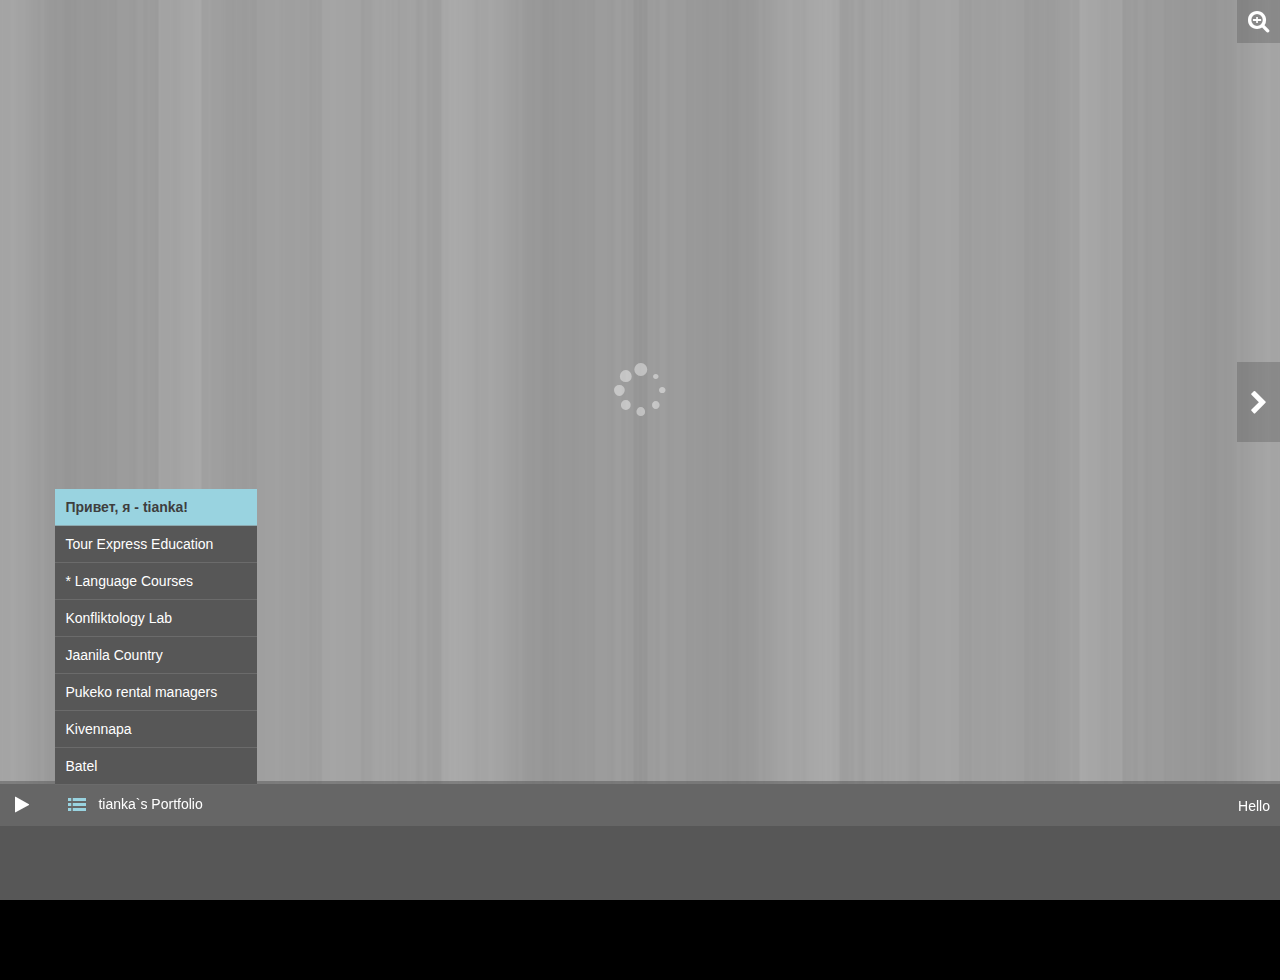
==== commit 3b1bc932: "update" ====
--- a/index.html
+++ b/index.html
@@ -69,10 +69,9 @@
 <body style="padding: 40px; color: #fff; background: #000;">
     <div id="gallery">
         <div class="album" data-jgallery-album-title="Привет, я - tianka!">
-            <h1>Hello</h1>
+            <h1>Привет, я - tianka!</h1>
             <a href="images/Hello/large/iamtianka.png"><img src="images/Hello/thumbs/iamtianka.jpg" alt="Hello"/></a>
             <a href="images/Hello/large/contact.png"><img src="images/Hello/thumbs/contact.gif" alt="Hello"/></a>
-
         </div>
         <div class="album" data-jgallery-album-title="Tour Express Education">
             <h1>Tour Express Education</h1>
@@ -131,6 +130,11 @@
             <a href="images/Jaanila_Country/large/5.jpg"><img src="images/Jaanila_Country/thumbs/5.jpg" alt="Jaanila Country - Обзор кварталов"/></a>
             <a href="images/Jaanila_Country/large/6.jpg"><img src="images/Jaanila_Country/thumbs/6.jpg" alt="Jaanila Country - Обзор кварталов"/></a>
         </div>
+        <div class="album" data-jgallery-album-title="Pukeko rental managers">
+            <h1>Pukeko rental managers</h1>
+            <a href="images/Pukeko/large/logo.png"><img src="images/start.gif" alt="Pukeko rental managers"/></a>
+            <a href="images/Pukeko/large/1.png"><img src="images/Pukeko/thumbs/1.jpg" alt="Pukeko rental managers"/></a>
+        </div>
         <div class="album" data-jgallery-album-title="Kivennapa">
             <h1>Kivennapa</h1>
             <a href="images/Kivennapa/large/logo.png"><img src="images/start.gif" alt="Kivennapa"/></a>
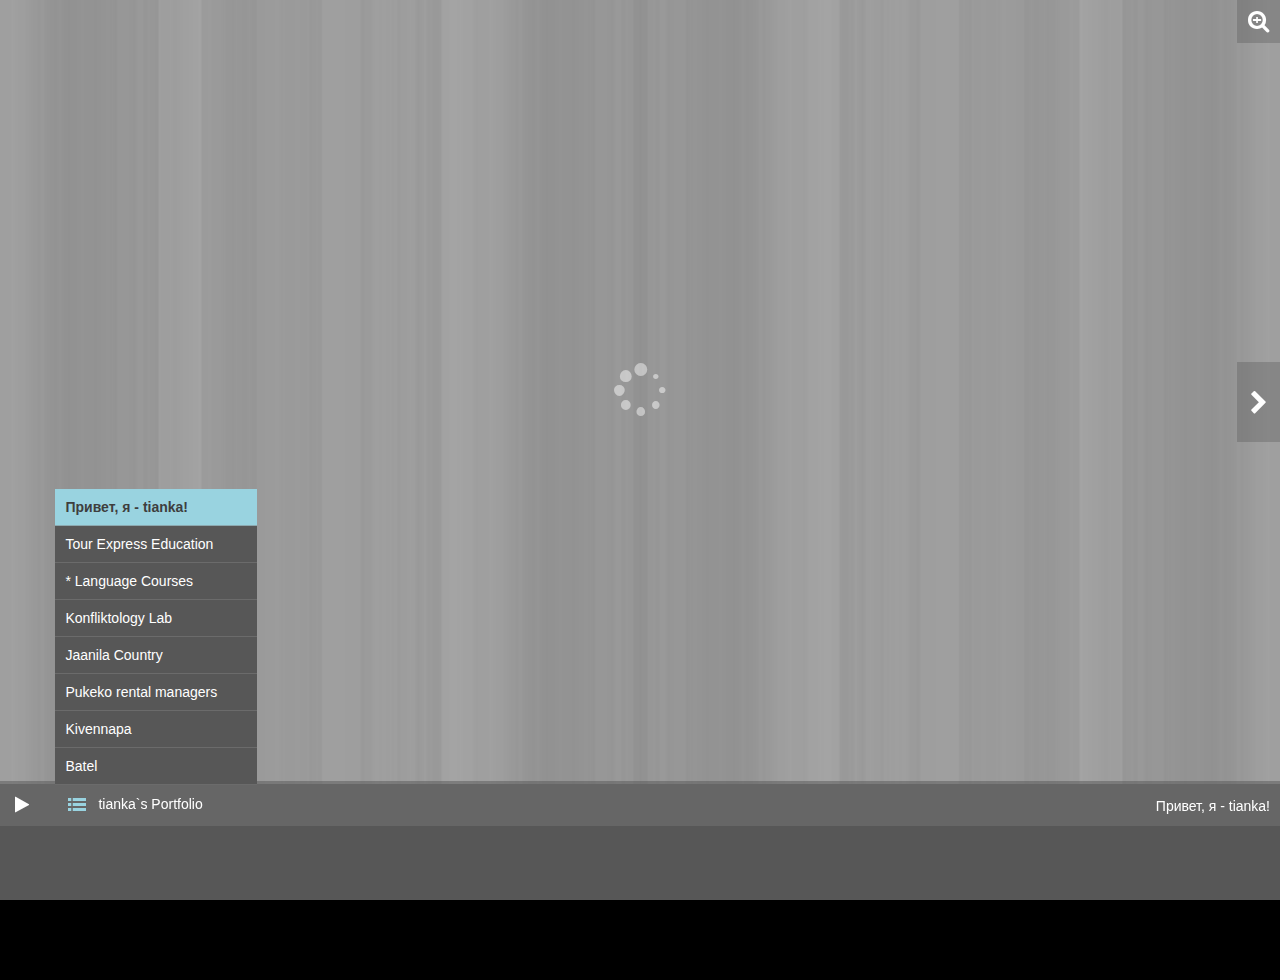
==== commit ab1bd464: "update" ====
--- a/index.html
+++ b/index.html
@@ -70,8 +70,8 @@
     <div id="gallery">
         <div class="album" data-jgallery-album-title="Привет, я - tianka!">
             <h1>Привет, я - tianka!</h1>
-            <a href="images/Hello/large/iamtianka.png"><img src="images/Hello/thumbs/iamtianka.jpg" alt="Hello"/></a>
-            <a href="images/Hello/large/contact.png"><img src="images/Hello/thumbs/contact.gif" alt="Hello"/></a>
+            <a href="images/Hello/large/iamtianka.png"><img src="images/Hello/thumbs/iamtianka.jpg" alt="Привет, я - tianka!"/></a>
+            <a href="images/Hello/large/contact.png"><img src="images/Hello/thumbs/contact.gif" alt="Контактная информация"/></a>
         </div>
         <div class="album" data-jgallery-album-title="Tour Express Education">
             <h1>Tour Express Education</h1>
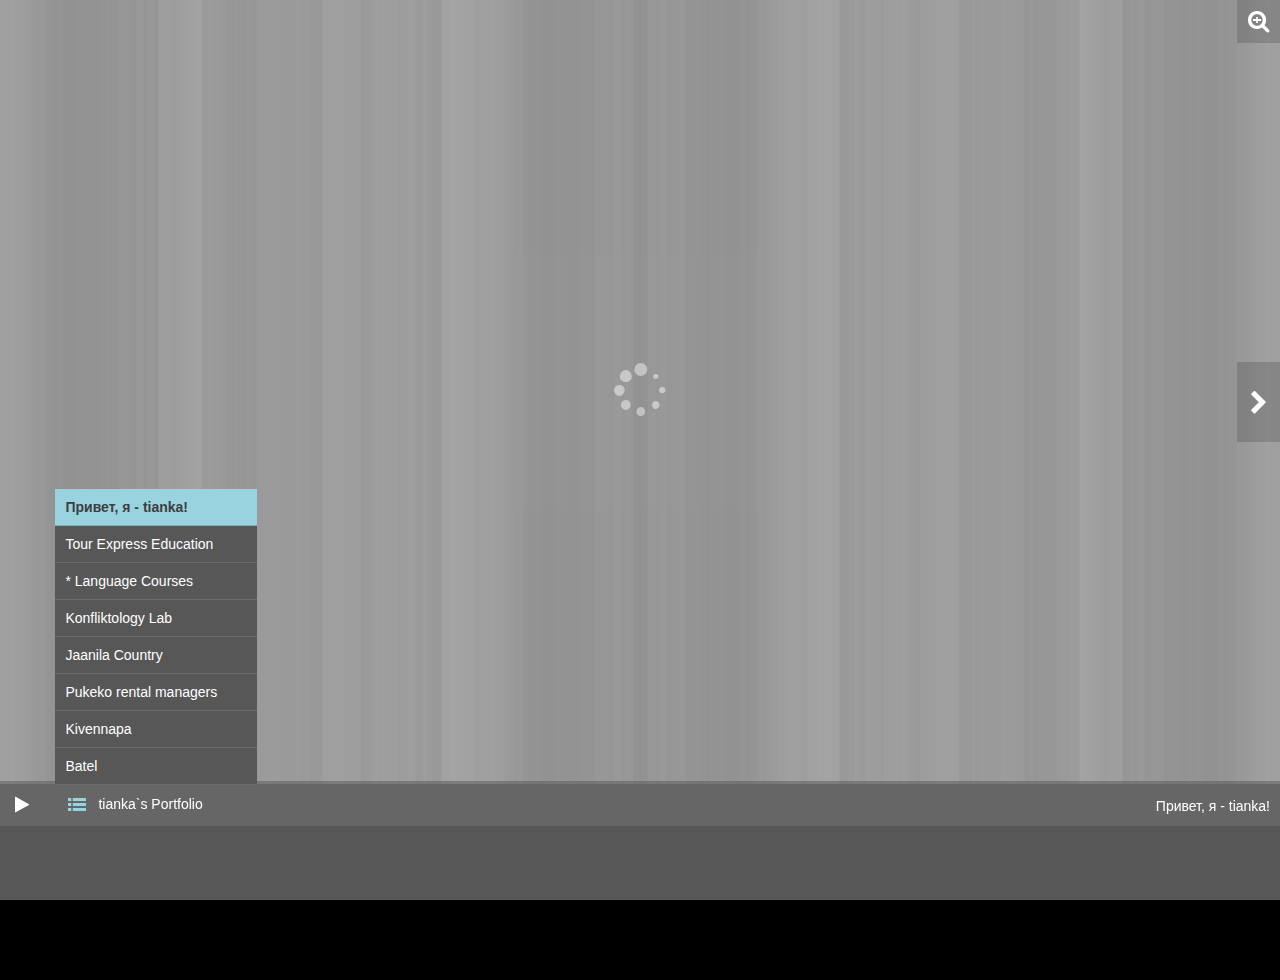
==== commit a04505d8: "update ga" ====
--- a/index.html
+++ b/index.html
@@ -7,6 +7,16 @@
     <link rel="stylesheet" type="text/css" media="all" href="./css/font-awesome.min.css" />
     <link rel="stylesheet" href="./fontello/css/fontello.css">
     <link rel="stylesheet" type="text/css" media="all" href="./css/jgallery.css" />
+    <script>
+        (function(i,s,o,g,r,a,m){i['GoogleAnalyticsObject']=r;i[r]=i[r]||function(){
+            (i[r].q=i[r].q||[]).push(arguments)},i[r].l=1*new Date();a=s.createElement(o),
+                m=s.getElementsByTagName(o)[0];a.async=1;a.src=g;m.parentNode.insertBefore(a,m)
+        })(window,document,'script','//www.google-analytics.com/analytics.js','ga');
+
+        ga('create', 'UA-53536658-1', 'auto');
+        ga('send', 'pageview');
+
+    </script>
     <script type="text/javascript" src="./js/jquery-2.0.3.min.js"></script>
     <script type="text/javascript" src="./js/tinycolor-0.9.16.min.js"></script>
     <script type="text/javascript" src="./js/jgallery.js"></script>
@@ -55,16 +65,6 @@
         }
         */
     </style>
-    <script>
-        (function(i,s,o,g,r,a,m){i['GoogleAnalyticsObject']=r;i[r]=i[r]||function(){
-            (i[r].q=i[r].q||[]).push(arguments)},i[r].l=1*new Date();a=s.createElement(o),
-                m=s.getElementsByTagName(o)[0];a.async=1;a.src=g;m.parentNode.insertBefore(a,m)
-        })(window,document,'script','//www.google-analytics.com/analytics.js','ga');
-
-        ga('create', 'UA-53536658-1', 'auto');
-        ga('send', 'pageview');
-
-    </script>
 </head>
 <body style="padding: 40px; color: #fff; background: #000;">
     <div id="gallery">
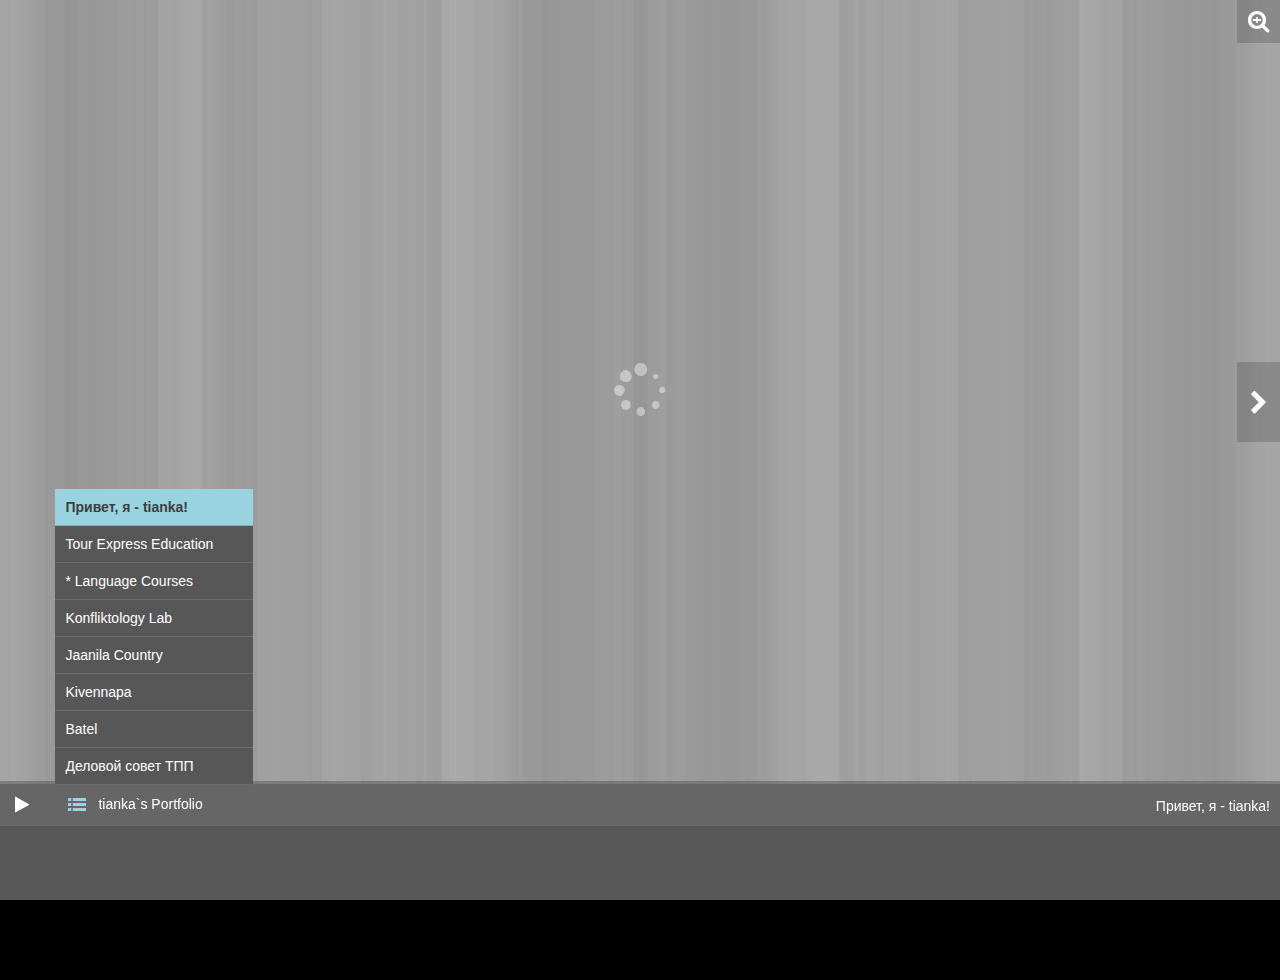
==== commit 1628c4fc: "update" ====
--- a/index.html
+++ b/index.html
@@ -2,7 +2,7 @@
 <html lang="ru">
 <head>
     <meta charset="UTF-8" />
-    <title>tianka`s Portfolio - дизайн веб-сайтов, разработка интерфейсов</title>
+    <title>tianka`s Portfolio - дизайн веб-сайтов, разработка интерфейсов, графический дизайн</title>
     <link rel="shortcut icon" href="./favicon.png">
     <link rel="stylesheet" type="text/css" media="all" href="./css/font-awesome.min.css" />
     <link rel="stylesheet" href="./fontello/css/fontello.css">
@@ -112,14 +112,14 @@
         <div class="album" data-jgallery-album-title="Jaanila Country">
             <h1>Jaanila Country</h1>
             <a href="images/Jaanila_Country/large/logo.png"><img src="images/start.gif" alt="Jaanila Country"/></a>
+            <a href="images/Jaanila_Country/large/13.jpg"><img src="images/Jaanila_Country/thumbs/13.jpg" alt="Jaanila Country - О квартале"/></a>
+            <a href="images/Jaanila_Country/large/12.jpg"><img src="images/Jaanila_Country/thumbs/12.jpg" alt="Jaanila Country - Новости"/></a>
+            <a href="images/Jaanila_Country/large/14.jpg"><img src="images/Jaanila_Country/thumbs/14.jpg" alt="Jaanila Country - Видеоновости"/></a>
+            <a href="images/Jaanila_Country/large/11.jpg"><img src="images/Jaanila_Country/thumbs/11.jpg" alt="Jaanila Country - Список квартир"/></a>
             <a href="images/Jaanila_Country/large/7.jpg"><img src="images/Jaanila_Country/thumbs/7.jpg" alt="Jaanila Country - Подбор квартиры"/></a>
             <a href="images/Jaanila_Country/large/8.jpg"><img src="images/Jaanila_Country/thumbs/8.jpg" alt="Jaanila Country - Подбор квартиры"/></a>
             <a href="images/Jaanila_Country/large/9.jpg"><img src="images/Jaanila_Country/thumbs/9.jpg" alt="Jaanila Country - Подбор квартиры"/></a>
             <a href="images/Jaanila_Country/large/10.jpg"><img src="images/Jaanila_Country/thumbs/10.jpg" alt="Jaanila Country - Подбор квартиры"/></a>
-            <a href="images/Jaanila_Country/large/11.jpg"><img src="images/Jaanila_Country/thumbs/11.jpg" alt="Jaanila Country - Список квартир"/></a>
-            <a href="images/Jaanila_Country/large/12.jpg"><img src="images/Jaanila_Country/thumbs/12.jpg" alt="Jaanila Country - Новости"/></a>
-            <a href="images/Jaanila_Country/large/13.jpg"><img src="images/Jaanila_Country/thumbs/13.jpg" alt="Jaanila Country - О квартале"/></a>
-            <a href="images/Jaanila_Country/large/14.jpg"><img src="images/Jaanila_Country/thumbs/14.jpg" alt="Jaanila Country - Видеоновости"/></a>
             <a href="images/Jaanila_Country/large/15.jpg"><img src="images/Jaanila_Country/thumbs/15.jpg" alt="Jaanila Country - Общая информация"/></a>
             <a href="images/Jaanila_Country/large/16.jpg"><img src="images/Jaanila_Country/thumbs/16.jpg" alt="Jaanila Country - Общая информация"/></a>
             <a href="images/Jaanila_Country/large/17.jpg"><img src="images/Jaanila_Country/thumbs/17.jpg" alt="Jaanila Country - Общая информация"/></a>
@@ -130,11 +130,11 @@
             <a href="images/Jaanila_Country/large/5.jpg"><img src="images/Jaanila_Country/thumbs/5.jpg" alt="Jaanila Country - Обзор кварталов"/></a>
             <a href="images/Jaanila_Country/large/6.jpg"><img src="images/Jaanila_Country/thumbs/6.jpg" alt="Jaanila Country - Обзор кварталов"/></a>
         </div>
-        <div class="album" data-jgallery-album-title="Pukeko rental managers">
+        <!--<div class="album" data-jgallery-album-title="Pukeko rental managers">
             <h1>Pukeko rental managers</h1>
             <a href="images/Pukeko/large/logo.png"><img src="images/start.gif" alt="Pukeko rental managers"/></a>
             <a href="images/Pukeko/large/1.png"><img src="images/Pukeko/thumbs/1.jpg" alt="Pukeko rental managers"/></a>
-        </div>
+        </div>-->
         <div class="album" data-jgallery-album-title="Kivennapa">
             <h1>Kivennapa</h1>
             <a href="images/Kivennapa/large/logo.png"><img src="images/start.gif" alt="Kivennapa"/></a>
@@ -152,6 +152,13 @@
             <a href="images/Batel/large/1.jpg"><img src="images/Batel/thumbs/1.jpg" alt="Batel - 1-я версия"/></a>
             <a href="images/Batel/large/2.jpg"><img src="images/Batel/thumbs/2.jpg" alt="Batel - 2-я версия"/></a>
         </div>
+        <div class="album" data-jgallery-album-title="Деловой совет ТПП">
+            <h1>Деловой совет ТПП</h1>
+            <a href="images/TPP/large/logo.png"><img src="images/start.gif" alt="Деловой совет ТПП"/></a>
+            <a href="images/TPP/large/1.jpg"><img src="images/TPP/thumbs/1.jpg" alt="Деловой совет ТПП"/></a>
+            <a href="images/TPP/large/2.jpg"><img src="images/TPP/thumbs/2.jpg" alt="Деловой совет ТПП - авторизация свернута"/></a>
+            <a href="images/TPP/large/3.jpg"><img src="images/TPP/thumbs/3.jpg" alt="Деловой совет ТПП - меню развернуто"/></a>
+        </div>
 
     </div>
 
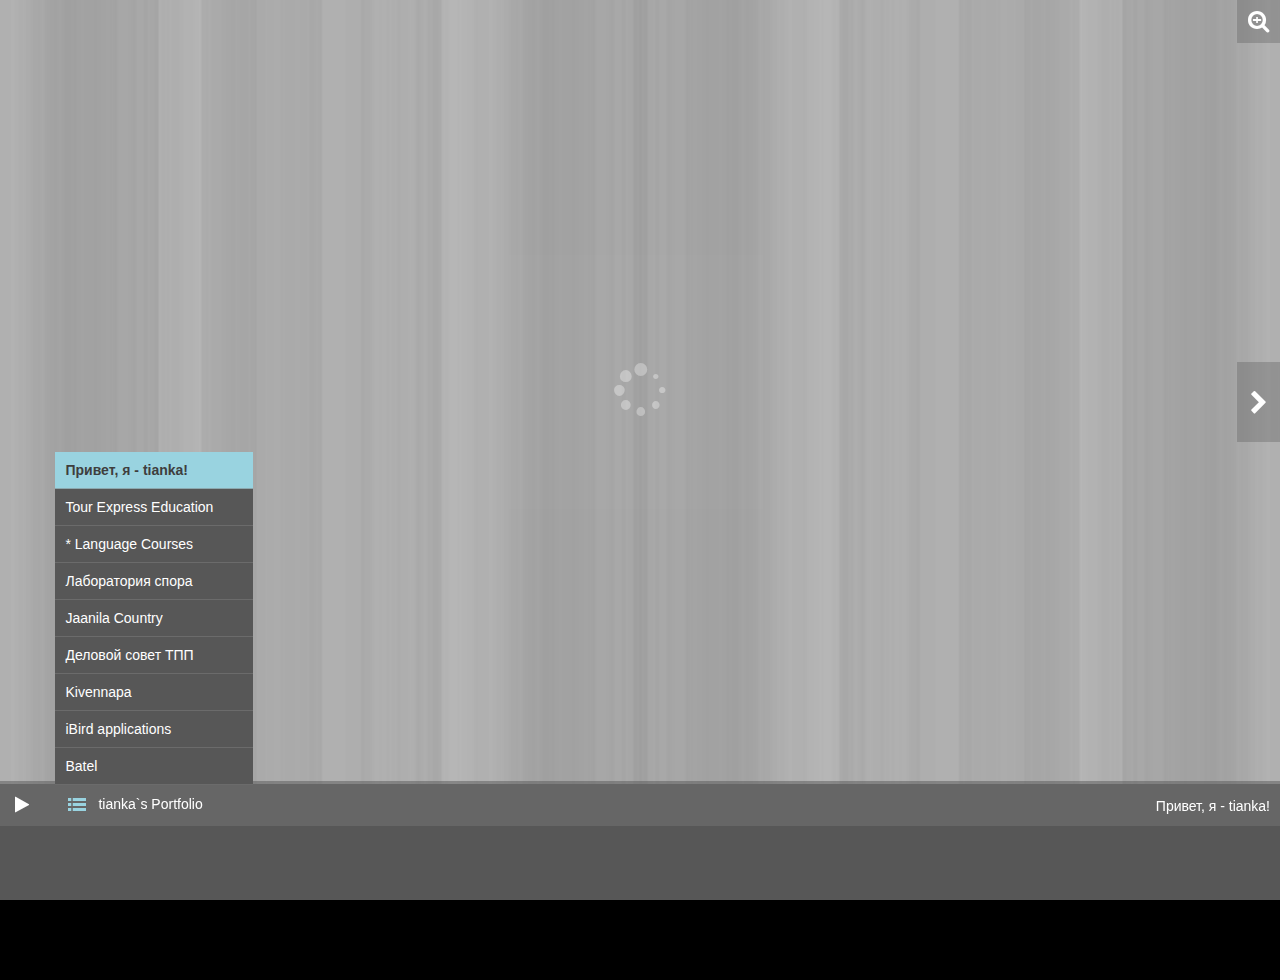
==== commit db03fb00: "update" ====
--- a/index.html
+++ b/index.html
@@ -100,14 +100,14 @@
             <a href="images/Language_Courses/large/7.jpg"><img src="images/Language_Courses/thumbs/7.jpg" alt="Этот дизайн может быть доработан для Вас!"/></a>
         </div>
 
-        <div class="album" data-jgallery-album-title="Konfliktology Lab">
-            <h1>Konfliktology Lab</h1>
+        <div class="album" data-jgallery-album-title="Лаборатория спора">
+            <h1>Лаборатория спора</h1>
             <a href="images/Konfliktology_Lab/large/logo.png"><img src="images/start.gif" alt="Konfliktology Lab"/></a>
-            <a href="images/Konfliktology_Lab/large/1.jpg"><img src="images/Konfliktology_Lab/thumbs/1.jpg" alt="Konfliktology Lab"/></a>
-            <a href="images/Konfliktology_Lab/large/2.jpg"><img src="images/Konfliktology_Lab/thumbs/2.jpg" alt="Konfliktology Lab"/></a>
-            <a href="images/Konfliktology_Lab/large/3.jpg"><img src="images/Konfliktology_Lab/thumbs/3.jpg" alt="Konfliktology Lab"/></a>
-            <a href="images/Konfliktology_Lab/large/4.jpg"><img src="images/Konfliktology_Lab/thumbs/4.jpg" alt="Konfliktology Lab"/></a>
-            <a href="images/Konfliktology_Lab/large/5.jpg"><img src="images/Konfliktology_Lab/thumbs/5.jpg" alt="Konfliktology Lab"/></a>
+            <a href="images/Konfliktology_Lab/large/1.jpg"><img src="images/Konfliktology_Lab/thumbs/1.jpg" alt="Лаборатория спора"/></a>
+            <a href="images/Konfliktology_Lab/large/2.jpg"><img src="images/Konfliktology_Lab/thumbs/2.jpg" alt="Лаборатория спора"/></a>
+            <a href="images/Konfliktology_Lab/large/3.jpg"><img src="images/Konfliktology_Lab/thumbs/3.jpg" alt="Лаборатория спора"/></a>
+            <a href="images/Konfliktology_Lab/large/4.jpg"><img src="images/Konfliktology_Lab/thumbs/4.jpg" alt="Лаборатория спора"/></a>
+            <a href="images/Konfliktology_Lab/large/5.jpg"><img src="images/Konfliktology_Lab/thumbs/5.jpg" alt="Лаборатория спора"/></a>
         </div>
         <div class="album" data-jgallery-album-title="Jaanila Country">
             <h1>Jaanila Country</h1>
@@ -130,6 +130,13 @@
             <a href="images/Jaanila_Country/large/5.jpg"><img src="images/Jaanila_Country/thumbs/5.jpg" alt="Jaanila Country - Обзор кварталов"/></a>
             <a href="images/Jaanila_Country/large/6.jpg"><img src="images/Jaanila_Country/thumbs/6.jpg" alt="Jaanila Country - Обзор кварталов"/></a>
         </div>
+        <div class="album" data-jgallery-album-title="Деловой совет ТПП">
+            <h1>Деловой совет ТПП</h1>
+            <a href="images/TPP/large/logo.png"><img src="images/start.gif" alt="Деловой совет ТПП"/></a>
+            <a href="images/TPP/large/1.jpg"><img src="images/TPP/thumbs/1.jpg" alt="Деловой совет ТПП"/></a>
+            <a href="images/TPP/large/2.jpg"><img src="images/TPP/thumbs/2.jpg" alt="Деловой совет ТПП - авторизация свернута"/></a>
+            <a href="images/TPP/large/3.jpg"><img src="images/TPP/thumbs/3.jpg" alt="Деловой совет ТПП - меню развернуто"/></a>
+        </div>
         <!--<div class="album" data-jgallery-album-title="Pukeko rental managers">
             <h1>Pukeko rental managers</h1>
             <a href="images/Pukeko/large/logo.png"><img src="images/start.gif" alt="Pukeko rental managers"/></a>
@@ -146,19 +153,23 @@
             <a href="images/Kivennapa/large/6.jpg"><img src="images/Kivennapa/thumbs/6.jpg" alt="Kivennapa - Новости"/></a>
             <a href="images/Kivennapa/large/7.jpg"><img src="images/Kivennapa/thumbs/7.jpg" alt="Kivennapa - Общение"/></a>
         </div>
+
+        <div class="album" data-jgallery-album-title="iBird applications">
+            <h1>iBird applications</h1>
+            <a href="images/iBird/large/logo.png"><img src="images/start.gif" alt="iBird"/></a>
+            <a href="images/iBird/large/1.jpg"><img src="images/iBird/thumbs/1.jpg" alt="iBird - главная страница"/></a>
+            <a href="images/iBird/large/2.jpg"><img src="images/iBird/thumbs/2.jpg" alt="iBird - список приложений"/></a>
+            <a href="images/iBird/large/3.jpg"><img src="images/iBird/thumbs/3.jpg" alt="iBird - страница приложения"/></a>
+        </div>
         <div class="album" data-jgallery-album-title="Batel">
             <h1>Batel</h1>
             <a href="images/Batel/large/logo.png"><img src="images/start.gif" alt="Batel"/></a>
             <a href="images/Batel/large/1.jpg"><img src="images/Batel/thumbs/1.jpg" alt="Batel - 1-я версия"/></a>
             <a href="images/Batel/large/2.jpg"><img src="images/Batel/thumbs/2.jpg" alt="Batel - 2-я версия"/></a>
         </div>
-        <div class="album" data-jgallery-album-title="Деловой совет ТПП">
-            <h1>Деловой совет ТПП</h1>
-            <a href="images/TPP/large/logo.png"><img src="images/start.gif" alt="Деловой совет ТПП"/></a>
-            <a href="images/TPP/large/1.jpg"><img src="images/TPP/thumbs/1.jpg" alt="Деловой совет ТПП"/></a>
-            <a href="images/TPP/large/2.jpg"><img src="images/TPP/thumbs/2.jpg" alt="Деловой совет ТПП - авторизация свернута"/></a>
-            <a href="images/TPP/large/3.jpg"><img src="images/TPP/thumbs/3.jpg" alt="Деловой совет ТПП - меню развернуто"/></a>
-        </div>
+
+
+
 
     </div>
 
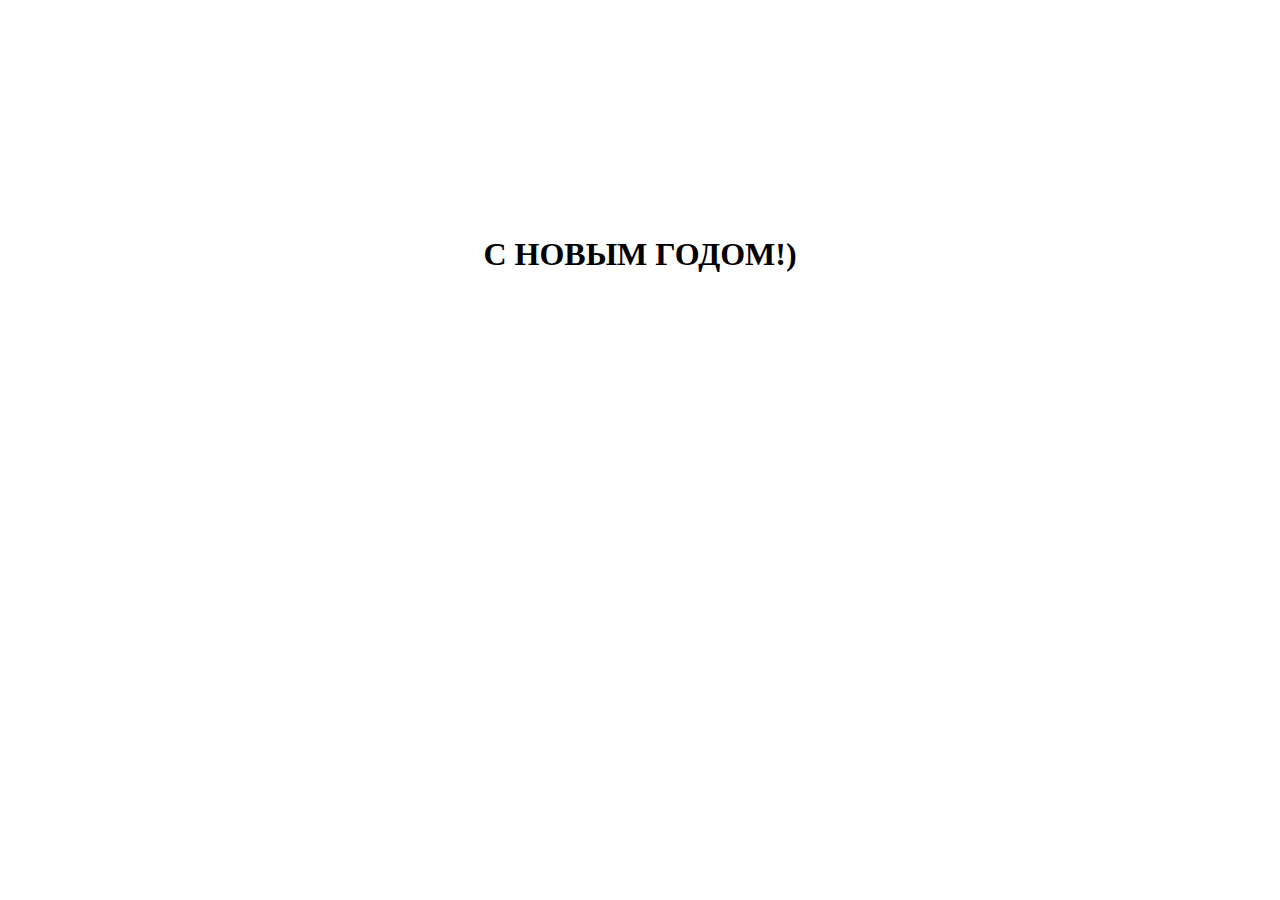
==== commit 15a3670b: "New main page" ====
--- a/index.html
+++ b/index.html
@@ -1,177 +1,16 @@
 <!DOCTYPE html>
 <html lang="ru">
 <head>
-    <meta charset="UTF-8" />
-    <title>tianka`s Portfolio - дизайн веб-сайтов, разработка интерфейсов, графический дизайн</title>
-    <link rel="shortcut icon" href="./favicon.png">
-    <link rel="stylesheet" type="text/css" media="all" href="./css/font-awesome.min.css" />
-    <link rel="stylesheet" href="./fontello/css/fontello.css">
-    <link rel="stylesheet" type="text/css" media="all" href="./css/jgallery.css" />
-    <script>
-        (function(i,s,o,g,r,a,m){i['GoogleAnalyticsObject']=r;i[r]=i[r]||function(){
-            (i[r].q=i[r].q||[]).push(arguments)},i[r].l=1*new Date();a=s.createElement(o),
-                m=s.getElementsByTagName(o)[0];a.async=1;a.src=g;m.parentNode.insertBefore(a,m)
-        })(window,document,'script','//www.google-analytics.com/analytics.js','ga');
-
-        ga('create', 'UA-53536658-1', 'auto');
-        ga('send', 'pageview');
-
-    </script>
-    <script type="text/javascript" src="./js/jquery-2.0.3.min.js"></script>
-    <script type="text/javascript" src="./js/tinycolor-0.9.16.min.js"></script>
-    <script type="text/javascript" src="./js/jgallery.js"></script>
-    <script type="text/javascript">
-    $( function() {
-        $( '#gallery' ).jGallery( {
-            'autostart': true,
-            'canClose': false,
-            "transition":"scaleDown_moveFromRight",
-            "transitionBackward":"scaleDown_moveFromLeft",
-            "transitionCols":"1",
-            "transitionRows":"1",
-            "thumbnailsPosition":"bottom",
-            "thumbType":"image",
-            "backgroundColor":"#3e3e3e",
-            "textColor":"#fff",
-            "mode":"full-screen",
-            slideshowCanRandom: false,
-            slideshowInterval: '5s',
-            zoomSize: 'original' // [ fit | original | fill ] (only for full-screen or standard mode)
-         } );
-    } );
-    </script>
-    <style>
-        .jgallery-btn {
-            background-color: #3c3c3c;
-            background-color: rgba(60, 60, 60, 0.25);
-        }
-        .fa.resize {
-            font-size: 23px;
-        }
-        .jgallery .jgallery-thumbnails.images a {
-            border: 3px #777777 solid;
-            margin-left: 5px;
-        }
-
-        [data-jgallery-album-title="Привет, я - tianka!"] {
-            font-weight: bold !important;
-        }
-
-        /*
-        img.active.loaded {
-            -webkit-box-shadow: 0px 0px 16px 0px rgba(0, 0, 0, 0.15);
-            -moz-box-shadow:    0px 0px 16px 0px rgba(0, 0, 0, 0.15);
-            box-shadow:         0px 0px 16px 0px rgba(0, 0, 0, 0.15);
-        }
-        */
-    </style>
+  <meta charset="UTF-8">
+  <title>С НОВЫМ ГОДОМ!</title>
+  <style>
+    h1 {
+      text-align:center;
+      padding-top: 17%;
+    }
+  </style>
 </head>
-<body style="padding: 40px; color: #fff; background: #000;">
-    <div id="gallery">
-        <div class="album" data-jgallery-album-title="Привет, я - tianka!">
-            <h1>Привет, я - tianka!</h1>
-            <a href="images/Hello/large/iamtianka.png"><img src="images/Hello/thumbs/iamtianka.jpg" alt="Привет, я - tianka!"/></a>
-            <a href="images/Hello/large/contact.png"><img src="images/Hello/thumbs/contact.gif" alt="Контактная информация"/></a>
-        </div>
-        <div class="album" data-jgallery-album-title="Tour Express Education">
-            <h1>Tour Express Education</h1>
-            <a href="images/Tour_Express_Education/large/logo.png"><img src="images/start.gif" alt="Tour Express Education"/></a>
-            <a href="images/Tour_Express_Education/large/1.jpg"><img src="images/Tour_Express_Education/thumbs/1.jpg" alt="Tour Express Education - Слайды для главной страницы"/></a>
-            <a href="images/Tour_Express_Education/large/2.jpg"><img src="images/Tour_Express_Education/thumbs/2.jpg" alt="Tour Express Education - Слайды для главной страницы"/></a>
-            <a href="images/Tour_Express_Education/large/3.jpg"><img src="images/Tour_Express_Education/thumbs/3.jpg" alt="Tour Express Education - Слайды для главной страницы"/></a>
-            <a href="images/Tour_Express_Education/large/4.jpg"><img src="images/Tour_Express_Education/thumbs/4.jpg" alt="Tour Express Education - Слайды для главной страницы"/></a>
-            <a href="images/Tour_Express_Education/large/5.jpg"><img src="images/Tour_Express_Education/thumbs/5.jpg" alt="Tour Express Education - Слайды для главной страницы"/></a>
-            <a href="images/Tour_Express_Education/large/6.jpg"><img src="images/Tour_Express_Education/thumbs/6.jpg" alt="Tour Express Education - Меню"/></a>
-            <a href="images/Tour_Express_Education/large/7.jpg"><img src="images/Tour_Express_Education/thumbs/7.jpg" alt="Tour Express Education - О нас"/></a>
-            <a href="images/Tour_Express_Education/large/8.jpg"><img src="images/Tour_Express_Education/thumbs/8.jpg" alt="Tour Express Education - Услуги"/></a>
-            <a href="images/Tour_Express_Education/large/9.jpg"><img src="images/Tour_Express_Education/thumbs/9.jpg" alt="Tour Express Education - Школьникам"/></a>
-            <a href="images/Tour_Express_Education/large/10.jpg"><img src="images/Tour_Express_Education/thumbs/10.jpg" alt="Tour Express Education - Детские языковые лагеря"/></a>
-            <a href="images/Tour_Express_Education/large/11.jpg"><img src="images/Tour_Express_Education/thumbs/11.jpg" alt="Tour Express Education - Плакат для печати"/></a>
-        </div>
-        <div class="album" data-jgallery-album-title="* Language Courses">
-            <h1>* Language Courses</h1>
-            <a href="images/Language_Courses/large/logo.png"><img src="images/start.gif" alt="Этот дизайн может быть доработан для Вас!"/></a>
-            <a href="images/Language_Courses/large/1.jpg"><img src="images/Language_Courses/thumbs/1.jpg" alt="Этот дизайн может быть доработан для Вас!"/></a>
-            <a href="images/Language_Courses/large/2.jpg"><img src="images/Language_Courses/thumbs/2.jpg" alt="Этот дизайн может быть доработан для Вас!"/></a>
-            <a href="images/Language_Courses/large/3.jpg"><img src="images/Language_Courses/thumbs/3.jpg" alt="Этот дизайн может быть доработан для Вас!"/></a>
-            <a href="images/Language_Courses/large/4.jpg"><img src="images/Language_Courses/thumbs/4.jpg" alt="Этот дизайн может быть доработан для Вас!"/></a>
-            <a href="images/Language_Courses/large/5.jpg"><img src="images/Language_Courses/thumbs/5.jpg" alt="Этот дизайн может быть доработан для Вас!"/></a>
-            <a href="images/Language_Courses/large/6.jpg"><img src="images/Language_Courses/thumbs/6.jpg" alt="Этот дизайн может быть доработан для Вас!"/></a>
-            <a href="images/Language_Courses/large/7.jpg"><img src="images/Language_Courses/thumbs/7.jpg" alt="Этот дизайн может быть доработан для Вас!"/></a>
-        </div>
-
-        <div class="album" data-jgallery-album-title="Лаборатория спора">
-            <h1>Лаборатория спора</h1>
-            <a href="images/Konfliktology_Lab/large/logo.png"><img src="images/start.gif" alt="Konfliktology Lab"/></a>
-            <a href="images/Konfliktology_Lab/large/1.jpg"><img src="images/Konfliktology_Lab/thumbs/1.jpg" alt="Лаборатория спора"/></a>
-            <a href="images/Konfliktology_Lab/large/2.jpg"><img src="images/Konfliktology_Lab/thumbs/2.jpg" alt="Лаборатория спора"/></a>
-            <a href="images/Konfliktology_Lab/large/3.jpg"><img src="images/Konfliktology_Lab/thumbs/3.jpg" alt="Лаборатория спора"/></a>
-            <a href="images/Konfliktology_Lab/large/4.jpg"><img src="images/Konfliktology_Lab/thumbs/4.jpg" alt="Лаборатория спора"/></a>
-            <a href="images/Konfliktology_Lab/large/5.jpg"><img src="images/Konfliktology_Lab/thumbs/5.jpg" alt="Лаборатория спора"/></a>
-        </div>
-        <div class="album" data-jgallery-album-title="Jaanila Country">
-            <h1>Jaanila Country</h1>
-            <a href="images/Jaanila_Country/large/logo.png"><img src="images/start.gif" alt="Jaanila Country"/></a>
-            <a href="images/Jaanila_Country/large/13.jpg"><img src="images/Jaanila_Country/thumbs/13.jpg" alt="Jaanila Country - О квартале"/></a>
-            <a href="images/Jaanila_Country/large/12.jpg"><img src="images/Jaanila_Country/thumbs/12.jpg" alt="Jaanila Country - Новости"/></a>
-            <a href="images/Jaanila_Country/large/14.jpg"><img src="images/Jaanila_Country/thumbs/14.jpg" alt="Jaanila Country - Видеоновости"/></a>
-            <a href="images/Jaanila_Country/large/11.jpg"><img src="images/Jaanila_Country/thumbs/11.jpg" alt="Jaanila Country - Список квартир"/></a>
-            <a href="images/Jaanila_Country/large/7.jpg"><img src="images/Jaanila_Country/thumbs/7.jpg" alt="Jaanila Country - Подбор квартиры"/></a>
-            <a href="images/Jaanila_Country/large/8.jpg"><img src="images/Jaanila_Country/thumbs/8.jpg" alt="Jaanila Country - Подбор квартиры"/></a>
-            <a href="images/Jaanila_Country/large/9.jpg"><img src="images/Jaanila_Country/thumbs/9.jpg" alt="Jaanila Country - Подбор квартиры"/></a>
-            <a href="images/Jaanila_Country/large/10.jpg"><img src="images/Jaanila_Country/thumbs/10.jpg" alt="Jaanila Country - Подбор квартиры"/></a>
-            <a href="images/Jaanila_Country/large/15.jpg"><img src="images/Jaanila_Country/thumbs/15.jpg" alt="Jaanila Country - Общая информация"/></a>
-            <a href="images/Jaanila_Country/large/16.jpg"><img src="images/Jaanila_Country/thumbs/16.jpg" alt="Jaanila Country - Общая информация"/></a>
-            <a href="images/Jaanila_Country/large/17.jpg"><img src="images/Jaanila_Country/thumbs/17.jpg" alt="Jaanila Country - Общая информация"/></a>
-            <a href="images/Jaanila_Country/large/18.jpg"><img src="images/Jaanila_Country/thumbs/18.jpg" alt="Jaanila Country - Общая информация"/></a>
-            <a href="images/Jaanila_Country/large/1.jpg"><img src="images/Jaanila_Country/thumbs/1.jpg" alt="Jaanila Country - Обзор кварталов"/></a>
-            <a href="images/Jaanila_Country/large/3.jpg"><img src="images/Jaanila_Country/thumbs/3.jpg" alt="Jaanila Country - Обзор кварталов"/></a>
-            <a href="images/Jaanila_Country/large/4.jpg"><img src="images/Jaanila_Country/thumbs/4.jpg" alt="Jaanila Country - Обзор кварталов"/></a>
-            <a href="images/Jaanila_Country/large/5.jpg"><img src="images/Jaanila_Country/thumbs/5.jpg" alt="Jaanila Country - Обзор кварталов"/></a>
-            <a href="images/Jaanila_Country/large/6.jpg"><img src="images/Jaanila_Country/thumbs/6.jpg" alt="Jaanila Country - Обзор кварталов"/></a>
-        </div>
-        <div class="album" data-jgallery-album-title="Деловой совет ТПП">
-            <h1>Деловой совет ТПП</h1>
-            <a href="images/TPP/large/logo.png"><img src="images/start.gif" alt="Деловой совет ТПП"/></a>
-            <a href="images/TPP/large/1.jpg"><img src="images/TPP/thumbs/1.jpg" alt="Деловой совет ТПП"/></a>
-            <a href="images/TPP/large/2.jpg"><img src="images/TPP/thumbs/2.jpg" alt="Деловой совет ТПП - авторизация свернута"/></a>
-            <a href="images/TPP/large/3.jpg"><img src="images/TPP/thumbs/3.jpg" alt="Деловой совет ТПП - меню развернуто"/></a>
-        </div>
-        <!--<div class="album" data-jgallery-album-title="Pukeko rental managers">
-            <h1>Pukeko rental managers</h1>
-            <a href="images/Pukeko/large/logo.png"><img src="images/start.gif" alt="Pukeko rental managers"/></a>
-            <a href="images/Pukeko/large/1.png"><img src="images/Pukeko/thumbs/1.jpg" alt="Pukeko rental managers"/></a>
-        </div>-->
-        <div class="album" data-jgallery-album-title="Kivennapa">
-            <h1>Kivennapa</h1>
-            <a href="images/Kivennapa/large/logo.png"><img src="images/start.gif" alt="Kivennapa"/></a>
-            <a href="images/Kivennapa/large/1.jpg"><img src="images/Kivennapa/thumbs/1.jpg" alt="Kivennapa"/></a>
-            <a href="images/Kivennapa/large/2.jpg"><img src="images/Kivennapa/thumbs/2.jpg" alt="Kivennapa - Концепция проекта"/></a>
-            <a href="images/Kivennapa/large/3.jpg"><img src="images/Kivennapa/thumbs/3.jpg" alt="Kivennapa - Типовые проекты"/></a>
-            <a href="images/Kivennapa/large/4.jpg"><img src="images/Kivennapa/thumbs/4.jpg" alt="Kivennapa - Список проектов"/></a>
-            <a href="images/Kivennapa/large/5.jpg"><img src="images/Kivennapa/thumbs/5.jpg" alt="Kivennapa - Индивидуальный дом"/></a>
-            <a href="images/Kivennapa/large/6.jpg"><img src="images/Kivennapa/thumbs/6.jpg" alt="Kivennapa - Новости"/></a>
-            <a href="images/Kivennapa/large/7.jpg"><img src="images/Kivennapa/thumbs/7.jpg" alt="Kivennapa - Общение"/></a>
-        </div>
-
-        <div class="album" data-jgallery-album-title="iBird applications">
-            <h1>iBird applications</h1>
-            <a href="images/iBird/large/logo.png"><img src="images/start.gif" alt="iBird"/></a>
-            <a href="images/iBird/large/1.jpg"><img src="images/iBird/thumbs/1.jpg" alt="iBird - главная страница"/></a>
-            <a href="images/iBird/large/2.jpg"><img src="images/iBird/thumbs/2.jpg" alt="iBird - список приложений"/></a>
-            <a href="images/iBird/large/3.jpg"><img src="images/iBird/thumbs/3.jpg" alt="iBird - страница приложения"/></a>
-        </div>
-        <div class="album" data-jgallery-album-title="Batel">
-            <h1>Batel</h1>
-            <a href="images/Batel/large/logo.png"><img src="images/start.gif" alt="Batel"/></a>
-            <a href="images/Batel/large/1.jpg"><img src="images/Batel/thumbs/1.jpg" alt="Batel - 1-я версия"/></a>
-            <a href="images/Batel/large/2.jpg"><img src="images/Batel/thumbs/2.jpg" alt="Batel - 2-я версия"/></a>
-        </div>
-
-
-
-
-    </div>
-
+<body>
+<h1>С НОВЫМ ГОДОМ!)</h1>
 </body>
-</html>+</html>
